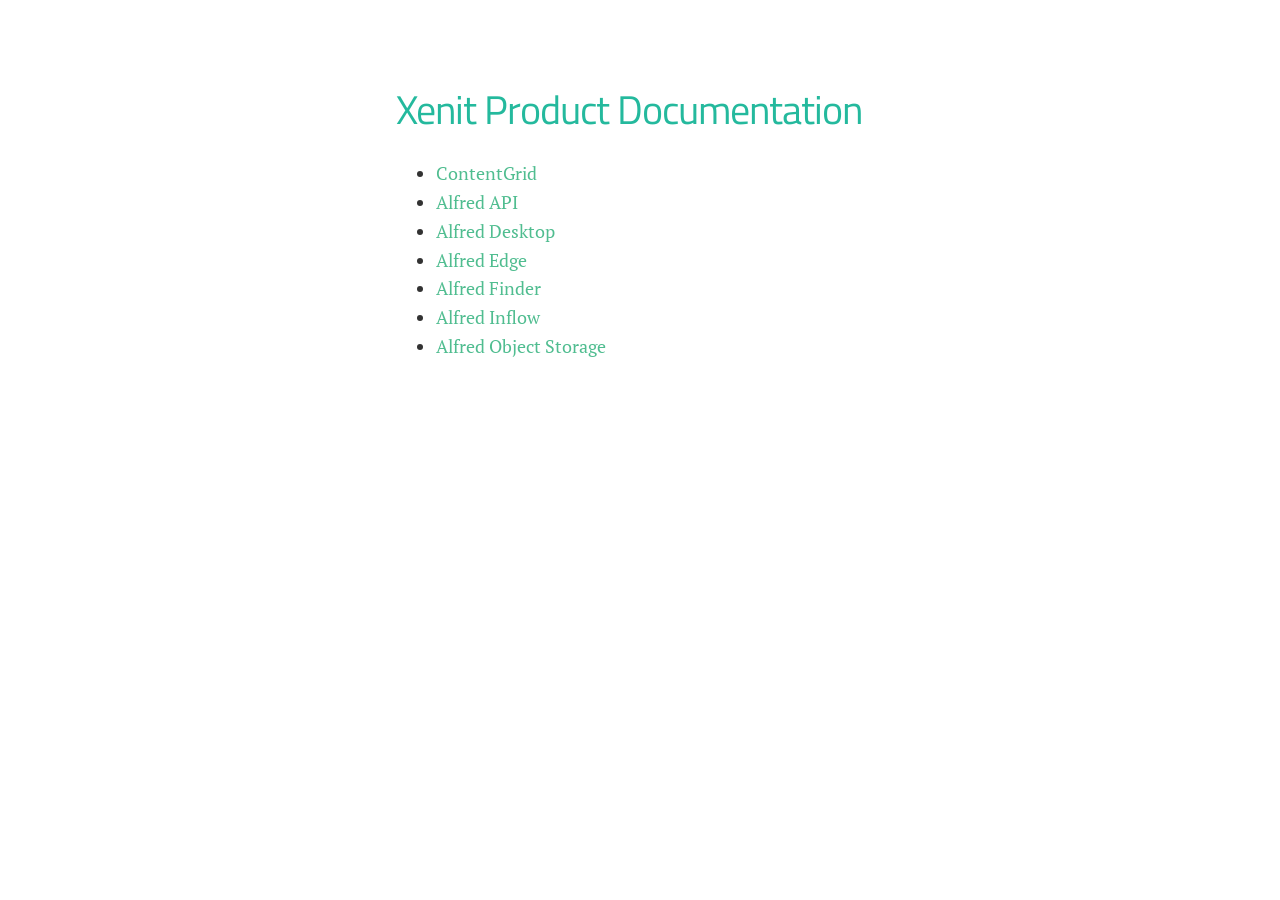
==== docs/index-static/index.html @ dded8ae1 "XENFRED-5051: Add index-static" ====
<!DOCTYPE html>
<html lang="en" class="js csstransforms3d">
<head>
    <meta charset="utf-8">
    <meta name="viewport" content="width=device-width, initial-scale=1, maximum-scale=1, user-scalable=no">
    <meta name="generator" content="Hugo 0.38.2"/>
    <meta name="description" content="">

    <title>Xenit Product Documentation 1.0 :: Xenit Documentation</title>

    <link rel="shortcut icon" href="./images/alfred-favicon.png" type="image/x-icon"/>
    <link rel="icon" href="./images/alfred-favicon.png" type="image/x-icon"/>

    <link href="./css/nucleus.css?1784187171" rel="stylesheet">
    <link href="./css/font-awesome.min.css?1784187171" rel="stylesheet">
    <link href="./css/hybrid.css?1784187171" rel="stylesheet">
    <link href="./css/featherlight.min.css?1784187171" rel="stylesheet">
    <link href="./css/perfect-scrollbar.min.css?1784187171" rel="stylesheet">
    <link href="./css/auto-complete.css?1784187171" rel="stylesheet">
    <link href="./css/theme.css?1784187171" rel="stylesheet">
    <link href="./css/hugo-theme.css?1784187171" rel="stylesheet">
    <link href="./css/fonts.css?1784187171" rel="stylesheet">
    <link href="./css/theme-api.css?1784187171" rel="stylesheet">

    <script src="./js/jquery-2.x.min.js?1784187171"></script>

    <style type="text/css">
        :root #header + #content > #left > #rlblock_left {
            display: none !important;
        }
    </style>
</head>

<body class="" data-url="/">

    <section id="body">
        <div id="overlay"></div>
        <div class="padding highlightable">

            <div id="body-inner">
                <span id="sidebar-toggle-span">
                    <a href="#" id="sidebar-toggle" data-sidebar-toggle=""><i class="fa fa-bars"></i> navigation</a>
                </span>


                <h2 id="xenit-product-documentation">Xenit Product Documentation</h2>

                <ul>
                    <li><a href="https://docs.contentgrid.com/">ContentGrid</a></li>
                    <li><a href="./alfred-api/">Alfred API</a></li>
                    <li><a href="./alfred-desktop/">Alfred Desktop</a></li>
                    <li><a href="./alfred-edge/">Alfred Edge</a></li>
                    <li><a href="./alfred-finder/">Alfred Finder</a></li>
                    <li><a href="./alfred-inflow/">Alfred Inflow</a></li>
                    <li><a href="./alfred-object-storage/">Alfred Object Storage</a></li>
                </ul>

            </div>
        </div>

        <div id="navigation">
        </div>

    </section>

    <div style="left: -1000px; overflow: scroll; position: absolute; top: -1000px; border: none; box-sizing: content-box; height: 200px; margin: 0px; padding: 0px; width: 200px;">
        <div style="border: none; box-sizing: content-box; height: 200px; margin: 0px; padding: 0px; width: 200px;"></div>
    </div>
    <script src="./js/clipboard.min.js?1784187171"></script>
    <script src="./js/perfect-scrollbar.min.js?1784187171"></script>
    <script src="./js/perfect-scrollbar.jquery.min.js?1784187171"></script>
    <script src="./js/jquery.sticky.js?1784187171"></script>
    <script src="./js/featherlight.min.js?1784187171"></script>
    <script src="./js/html5shiv-printshiv.min.js?1784187171"></script>
    <script src="./js/highlight.pack.js?1784187171"></script>
    <script>hljs.initHighlightingOnLoad();</script>
    <script src="./js/modernizr.custom.71422.js?1784187171"></script>
    <script src="./js/learn.js?1784187171"></script>
    <script src="./js/hugo-learn.js?1784187171"></script>

    <link href="./mermaid/mermaid.css?1784187171" type="text/css" rel="stylesheet"/>
    <script src="./mermaid/mermaid.js?1784187171"></script>
    <script>
        mermaid.initialize({startOnLoad: true});
    </script>

    <script async src="https://www.googletagmanager.com/gtag/js?id=UA-2894851-1"></script>
    <script>
        window.dataLayer = window.dataLayer || [];

        function gtag() {
            dataLayer.push(arguments);
        }

        gtag('js', new Date());

        gtag('config', 'UA-2894851-1');
    </script>

</body>
</html>
---- docs/index-static/css/nucleus.css ----
*, *::before, *::after {
  -webkit-box-sizing: border-box;
  -moz-box-sizing: border-box;
  box-sizing: border-box; }

@-webkit-viewport {
  width: device-width; }
@-moz-viewport {
  width: device-width; }
@-ms-viewport {
  width: device-width; }
@-o-viewport {
  width: device-width; }
@viewport {
  width: device-width; }
html {
  font-size: 100%;
  -ms-text-size-adjust: 100%;
  -webkit-text-size-adjust: 100%; }

body {
  margin: 0; }

article,
aside,
details,
figcaption,
figure,
footer,
header,
hgroup,
main,
nav,
section,
summary {
  display: block; }

audio,
canvas,
progress,
video {
  display: inline-block;
  vertical-align: baseline; }

audio:not([controls]) {
  display: none;
  height: 0; }

[hidden],
template {
  display: none; }

a {
  background: transparent;
  text-decoration: none; }

a:active,
a:hover {
  outline: 0; }

abbr[title] {
  border-bottom: 1px dotted; }

b,
strong {
  font-weight: bold; }

dfn {
  font-style: italic; }

mark {
  background: #FFFF27;
  color: #333; }

sub,
sup {
  font-size: 0.8rem;
  line-height: 0;
  position: relative;
  vertical-align: baseline; }

sup {
  top: -0.5em; }

sub {
  bottom: -0.25em; }

img {
  border: 0;
  max-width: 100%; }

svg:not(:root) {
  overflow: hidden; }

figure {
  margin: 1em 40px; }

hr {
  height: 0; }

pre {
  overflow: auto; }

button,
input,
optgroup,
select,
textarea {
  color: inherit;
  font: inherit;
  margin: 0; }

button {
  overflow: visible; }

button,
select {
  text-transform: none; }

button,
html input[type="button"],
input[type="reset"],
input[type="submit"] {
  -webkit-appearance: button;
  cursor: pointer; }

button[disabled],
html input[disabled] {
  cursor: default; }

button::-moz-focus-inner,
input::-moz-focus-inner {
  border: 0;
  padding: 0; }

input {
  line-height: normal; }

input[type="checkbox"],
input[type="radio"] {
  padding: 0; }

input[type="number"]::-webkit-inner-spin-button,
input[type="number"]::-webkit-outer-spin-button {
  height: auto; }

input[type="search"] {
  -webkit-appearance: textfield; }

input[type="search"]::-webkit-search-cancel-button,
input[type="search"]::-webkit-search-decoration {
  -webkit-appearance: none; }

legend {
  border: 0;
  padding: 0; }

textarea {
  overflow: auto; }

optgroup {
  font-weight: bold; }

table {
  border-collapse: collapse;
  border-spacing: 0;
  table-layout: fixed;
  width: 100%; }

tr, td, th {
  vertical-align: middle; }

th, td {
  padding: 0.425rem 0; }

th {
  text-align: left; }

.container {
  width: 75em;
  margin: 0 auto;
  padding: 0; }
  @media only all and (min-width: 60em) and (max-width: 74.938em) {
    .container {
      width: 60em; } }
  @media only all and (min-width: 48em) and (max-width: 59.938em) {
    .container {
      width: 48em; } }
  @media only all and (min-width: 30.063em) and (max-width: 47.938em) {
    .container {
      width: 30em; } }
  @media only all and (max-width: 30em) {
    .container {
      width: 100%; } }

.grid {
  display: -webkit-box;
  display: -moz-box;
  display: box;
  display: -webkit-flex;
  display: -moz-flex;
  display: -ms-flexbox;
  display: flex;
  -webkit-flex-flow: row;
  -moz-flex-flow: row;
  flex-flow: row;
  list-style: none;
  margin: 0;
  padding: 0; }
  @media only all and (max-width: 47.938em) {
    .grid {
      -webkit-flex-flow: row wrap;
      -moz-flex-flow: row wrap;
      flex-flow: row wrap; } }

.block {
  -webkit-box-flex: 1;
  -moz-box-flex: 1;
  box-flex: 1;
  -webkit-flex: 1;
  -moz-flex: 1;
  -ms-flex: 1;
  flex: 1;
  min-width: 0;
  min-height: 0; }
  @media only all and (max-width: 47.938em) {
    .block {
      -webkit-box-flex: 0;
      -moz-box-flex: 0;
      box-flex: 0;
      -webkit-flex: 0 100%;
      -moz-flex: 0 100%;
      -ms-flex: 0 100%;
      flex: 0 100%; } }

.content {
  margin: 0.625rem;
  padding: 0.938rem; }

@media only all and (max-width: 47.938em) {
  body [class*="size-"] {
    -webkit-box-flex: 0;
    -moz-box-flex: 0;
    box-flex: 0;
    -webkit-flex: 0 100%;
    -moz-flex: 0 100%;
    -ms-flex: 0 100%;
    flex: 0 100%; } }

.size-1-2 {
  -webkit-box-flex: 0;
  -moz-box-flex: 0;
  box-flex: 0;
  -webkit-flex: 0 50%;
  -moz-flex: 0 50%;
  -ms-flex: 0 50%;
  flex: 0 50%; }

.size-1-3 {
  -webkit-box-flex: 0;
  -moz-box-flex: 0;
  box-flex: 0;
  -webkit-flex: 0 33.33333%;
  -moz-flex: 0 33.33333%;
  -ms-flex: 0 33.33333%;
  flex: 0 33.33333%; }

.size-1-4 {
  -webkit-box-flex: 0;
  -moz-box-flex: 0;
  box-flex: 0;
  -webkit-flex: 0 25%;
  -moz-flex: 0 25%;
  -ms-flex: 0 25%;
  flex: 0 25%; }

.size-1-5 {
  -webkit-box-flex: 0;
  -moz-box-flex: 0;
  box-flex: 0;
  -webkit-flex: 0 20%;
  -moz-flex: 0 20%;
  -ms-flex: 0 20%;
  flex: 0 20%; }

.size-1-6 {
  -webkit-box-flex: 0;
  -moz-box-flex: 0;
  box-flex: 0;
  -webkit-flex: 0 16.66667%;
  -moz-flex: 0 16.66667%;
  -ms-flex: 0 16.66667%;
  flex: 0 16.66667%; }

.size-1-7 {
  -webkit-box-flex: 0;
  -moz-box-flex: 0;
  box-flex: 0;
  -webkit-flex: 0 14.28571%;
  -moz-flex: 0 14.28571%;
  -ms-flex: 0 14.28571%;
  flex: 0 14.28571%; }

.size-1-8 {
  -webkit-box-flex: 0;
  -moz-box-flex: 0;
  box-flex: 0;
  -webkit-flex: 0 12.5%;
  -moz-flex: 0 12.5%;
  -ms-flex: 0 12.5%;
  flex: 0 12.5%; }

.size-1-9 {
  -webkit-box-flex: 0;
  -moz-box-flex: 0;
  box-flex: 0;
  -webkit-flex: 0 11.11111%;
  -moz-flex: 0 11.11111%;
  -ms-flex: 0 11.11111%;
  flex: 0 11.11111%; }

.size-1-10 {
  -webkit-box-flex: 0;
  -moz-box-flex: 0;
  box-flex: 0;
  -webkit-flex: 0 10%;
  -moz-flex: 0 10%;
  -ms-flex: 0 10%;
  flex: 0 10%; }

.size-1-11 {
  -webkit-box-flex: 0;
  -moz-box-flex: 0;
  box-flex: 0;
  -webkit-flex: 0 9.09091%;
  -moz-flex: 0 9.09091%;
  -ms-flex: 0 9.09091%;
  flex: 0 9.09091%; }

.size-1-12 {
  -webkit-box-flex: 0;
  -moz-box-flex: 0;
  box-flex: 0;
  -webkit-flex: 0 8.33333%;
  -moz-flex: 0 8.33333%;
  -ms-flex: 0 8.33333%;
  flex: 0 8.33333%; }

@media only all and (min-width: 48em) and (max-width: 59.938em) {
  .size-tablet-1-2 {
    -webkit-box-flex: 0;
    -moz-box-flex: 0;
    box-flex: 0;
    -webkit-flex: 0 50%;
    -moz-flex: 0 50%;
    -ms-flex: 0 50%;
    flex: 0 50%; }

  .size-tablet-1-3 {
    -webkit-box-flex: 0;
    -moz-box-flex: 0;
    box-flex: 0;
    -webkit-flex: 0 33.33333%;
    -moz-flex: 0 33.33333%;
    -ms-flex: 0 33.33333%;
    flex: 0 33.33333%; }

  .size-tablet-1-4 {
    -webkit-box-flex: 0;
    -moz-box-flex: 0;
    box-flex: 0;
    -webkit-flex: 0 25%;
    -moz-flex: 0 25%;
    -ms-flex: 0 25%;
    flex: 0 25%; }

  .size-tablet-1-5 {
    -webkit-box-flex: 0;
    -moz-box-flex: 0;
    box-flex: 0;
    -webkit-flex: 0 20%;
    -moz-flex: 0 20%;
    -ms-flex: 0 20%;
    flex: 0 20%; }

  .size-tablet-1-6 {
    -webkit-box-flex: 0;
    -moz-box-flex: 0;
    box-flex: 0;
    -webkit-flex: 0 16.66667%;
    -moz-flex: 0 16.66667%;
    -ms-flex: 0 16.66667%;
    flex: 0 16.66667%; }

  .size-tablet-1-7 {
    -webkit-box-flex: 0;
    -moz-box-flex: 0;
    box-flex: 0;
    -webkit-flex: 0 14.28571%;
    -moz-flex: 0 14.28571%;
    -ms-flex: 0 14.28571%;
    flex: 0 14.28571%; }

  .size-tablet-1-8 {
    -webkit-box-flex: 0;
    -moz-box-flex: 0;
    box-flex: 0;
    -webkit-flex: 0 12.5%;
    -moz-flex: 0 12.5%;
    -ms-flex: 0 12.5%;
    flex: 0 12.5%; }

  .size-tablet-1-9 {
    -webkit-box-flex: 0;
    -moz-box-flex: 0;
    box-flex: 0;
    -webkit-flex: 0 11.11111%;
    -moz-flex: 0 11.11111%;
    -ms-flex: 0 11.11111%;
    flex: 0 11.11111%; }

  .size-tablet-1-10 {
    -webkit-box-flex: 0;
    -moz-box-flex: 0;
    box-flex: 0;
    -webkit-flex: 0 10%;
    -moz-flex: 0 10%;
    -ms-flex: 0 10%;
    flex: 0 10%; }

  .size-tablet-1-11 {
    -webkit-box-flex: 0;
    -moz-box-flex: 0;
    box-flex: 0;
    -webkit-flex: 0 9.09091%;
    -moz-flex: 0 9.09091%;
    -ms-flex: 0 9.09091%;
    flex: 0 9.09091%; }

  .size-tablet-1-12 {
    -webkit-box-flex: 0;
    -moz-box-flex: 0;
    box-flex: 0;
    -webkit-flex: 0 8.33333%;
    -moz-flex: 0 8.33333%;
    -ms-flex: 0 8.33333%;
    flex: 0 8.33333%; } }
@media only all and (max-width: 47.938em) {
  @supports not (flex-wrap: wrap) {
    .grid {
      display: block;
      -webkit-box-lines: inherit;
      -moz-box-lines: inherit;
      box-lines: inherit;
      -webkit-flex-wrap: inherit;
      -moz-flex-wrap: inherit;
      -ms-flex-wrap: inherit;
      flex-wrap: inherit; }

    .block {
      display: block;
      -webkit-box-flex: inherit;
      -moz-box-flex: inherit;
      box-flex: inherit;
      -webkit-flex: inherit;
      -moz-flex: inherit;
      -ms-flex: inherit;
      flex: inherit; } } }
.first-block {
  -webkit-box-ordinal-group: 0;
  -webkit-order: -1;
  -ms-flex-order: -1;
  order: -1; }

.last-block {
  -webkit-box-ordinal-group: 2;
  -webkit-order: 1;
  -ms-flex-order: 1;
  order: 1; }

.fixed-blocks {
  -webkit-flex-flow: row wrap;
  -moz-flex-flow: row wrap;
  flex-flow: row wrap; }
  .fixed-blocks .block {
    -webkit-box-flex: inherit;
    -moz-box-flex: inherit;
    box-flex: inherit;
    -webkit-flex: inherit;
    -moz-flex: inherit;
    -ms-flex: inherit;
    flex: inherit;
    width: 25%; }
    @media only all and (min-width: 60em) and (max-width: 74.938em) {
      .fixed-blocks .block {
        width: 33.33333%; } }
    @media only all and (min-width: 48em) and (max-width: 59.938em) {
      .fixed-blocks .block {
        width: 50%; } }
    @media only all and (max-width: 47.938em) {
      .fixed-blocks .block {
        width: 100%; } }

body {
  font-size: 1.05rem;
  line-height: 1.7; }

h1, h2, h3, h4, h5, h6 {
  margin: 0.85rem 0 1.7rem 0;
  text-rendering: optimizeLegibility; }

h1 {
  font-size: 3.25rem; }

h2 {
  font-size: 2.55rem; }

h3 {
  font-size: 2.15rem; }

h4 {
  font-size: 1.8rem; }

h5 {
  font-size: 1.4rem; }

h6 {
  font-size: 0.9rem; }

p {
  margin: 1.7rem 0; }

ul, ol {
  margin-top: 1.7rem;
  margin-bottom: 1.7rem; }
  ul ul, ul ol, ol ul, ol ol {
    margin-top: 0;
    margin-bottom: 0; }

blockquote {
  margin: 1.7rem 0;
  padding-left: 0.85rem; }

cite {
  display: block;
  font-size: 0.925rem; }
  cite:before {
    content: "\2014 \0020"; }

pre {
  margin: 1.7rem 0;
  padding: 0.938rem; }

code {
  vertical-align: bottom; }

small {
  font-size: 0.925rem; }

hr {
  border-left: none;
  border-right: none;
  border-top: none;
  margin: 1.7rem 0; }

fieldset {
  border: 0;
  padding: 0.938rem;
  margin: 0 0 1.7rem 0; }

input,
label,
select {
  display: block; }

label {
  margin-bottom: 0.425rem; }
  label.required:after {
    content: "*"; }
  label abbr {
    display: none; }

textarea, input[type="email"], input[type="number"], input[type="password"], input[type="search"], input[type="tel"], input[type="text"], input[type="url"], input[type="color"], input[type="date"], input[type="datetime"], input[type="datetime-local"], input[type="month"], input[type="time"], input[type="week"], select[multiple=multiple] {
  -webkit-transition: border-color;
  -moz-transition: border-color;
  transition: border-color;
  border-radius: 0.1875rem;
  margin-bottom: 0.85rem;
  padding: 0.425rem 0.425rem;
  width: 100%; }
  textarea:focus, input[type="email"]:focus, input[type="number"]:focus, input[type="password"]:focus, input[type="search"]:focus, input[type="tel"]:focus, input[type="text"]:focus, input[type="url"]:focus, input[type="color"]:focus, input[type="date"]:focus, input[type="datetime"]:focus, input[type="datetime-local"]:focus, input[type="month"]:focus, input[type="time"]:focus, input[type="week"]:focus, select[multiple=multiple]:focus {
    outline: none; }

textarea {
  resize: vertical; }

input[type="checkbox"], input[type="radio"] {
  display: inline;
  margin-right: 0.425rem; }

input[type="file"] {
  width: 100%; }

select {
  width: auto;
  max-width: 100%;
  margin-bottom: 1.7rem; }

button,
input[type="submit"] {
  cursor: pointer;
  user-select: none;
  vertical-align: middle;
  white-space: nowrap;
  border: inherit; }

/*# sourceMappingURL=nucleus.css.map */
---- docs/index-static/css/hybrid.css ----
/*

vim-hybrid theme by w0ng (https://github.com/w0ng/vim-hybrid)

*/

/*background color*/
.hljs {
  display: block;
  overflow-x: auto;
  padding: 0.5em;
  background: #1d1f21;
}

/*selection color*/
.hljs::selection,
.hljs span::selection {
  background: #373b41;
}

.hljs::-moz-selection,
.hljs span::-moz-selection {
  background: #373b41;
}

/*foreground color*/
.hljs {
  color: #c5c8c6;
}

/*color: fg_yellow*/
.hljs-title,
.hljs-name {
  color: #f0c674;
}

/*color: fg_comment*/
.hljs-comment,
.hljs-meta,
.hljs-meta .hljs-keyword {
  color: #707880;
}

/*color: fg_red*/
.hljs-number,
.hljs-symbol,
.hljs-literal,
.hljs-deletion,
.hljs-link {
 color: #cc6666
}

/*color: fg_green*/
.hljs-string,
.hljs-doctag,
.hljs-addition,
.hljs-regexp,
.hljs-selector-attr,
.hljs-selector-pseudo {
  color: #b5bd68;
}

/*color: fg_purple*/
.hljs-attribute,
.hljs-code,
.hljs-selector-id {
 color: #b294bb;
}

/*color: fg_blue*/
.hljs-keyword,
.hljs-selector-tag,
.hljs-bullet,
.hljs-tag {
 color: #81a2be;
}

/*color: fg_aqua*/
.hljs-subst,
.hljs-variable,
.hljs-template-tag,
.hljs-template-variable {
  color: #8abeb7;
}

/*color: fg_orange*/
.hljs-type,
.hljs-built_in,
.hljs-builtin-name,
.hljs-quote,
.hljs-section,
.hljs-selector-class {
  color: #de935f;
}

.hljs-emphasis {
  font-style: italic;
}

.hljs-strong {
  font-weight: bold;
}
---- docs/index-static/css/featherlight.min.css ----
/**
 * Featherlight - ultra slim jQuery lightbox
 * Version 1.2.3 - http://noelboss.github.io/featherlight/
 *
 * Copyright 2015, Noël Raoul Bossart (http://www.noelboss.com)
 * MIT Licensed.
**/
@media all{.featherlight{display:none;position:fixed;top:0;right:0;bottom:0;left:0;z-index:2147483647;text-align:center;white-space:nowrap;cursor:pointer;background:#333;background:rgba(0,0,0,0)}.featherlight:last-of-type{background:rgba(0,0,0,.8)}.featherlight:before{content:'';display:inline-block;height:100%;vertical-align:middle;margin-right:-.25em}.featherlight .featherlight-content{position:relative;text-align:left;vertical-align:middle;display:inline-block;overflow:auto;padding:25px 25px 0;border-bottom:25px solid transparent;min-width:30%;margin-left:5%;margin-right:5%;max-height:95%;background:#fff;cursor:auto;white-space:normal}.featherlight .featherlight-inner{display:block}.featherlight .featherlight-close-icon{position:absolute;z-index:9999;top:0;right:0;line-height:25px;width:25px;cursor:pointer;text-align:center;font:Arial,sans-serif;background:#fff;background:rgba(255,255,255,.3);color:#000}.featherlight .featherlight-image{width:100%}.featherlight-iframe .featherlight-content{border-bottom:0;padding:0}.featherlight iframe{border:0}}@media only screen and (max-width:1024px){.featherlight .featherlight-content{margin-left:10px;margin-right:10px;max-height:98%;padding:10px 10px 0;border-bottom:10px solid transparent}}
---- docs/index-static/css/auto-complete.css ----
.autocomplete-suggestions {
    text-align: left;
    cursor: default;
    border: 1px solid #ccc;
    border-top: 0;
    background: #fff;
    box-shadow: -1px 1px 3px rgba(0,0,0,.1);

    /* core styles should not be changed */
    position: absolute;
    display: none;
    z-index: 9999;
    max-height: 254px;
    overflow: hidden;
    overflow-y: auto;
    box-sizing: border-box;
    
}
.autocomplete-suggestion {
    position: relative;
    cursor: pointer;
    padding: 7px;
    line-height: 23px;
    white-space: nowrap;
    overflow: hidden;
    text-overflow: ellipsis;
    color: #333;
}

.autocomplete-suggestion b {
    font-weight: normal;
    color: #1f8dd6;
}

.autocomplete-suggestion.selected {
    background: #333;
    color: #fff;
}

.autocomplete-suggestion:hover {
    background: #444;
    color: #fff;
}

.autocomplete-suggestion > .context {
    font-size: 12px;
}
---- docs/index-static/css/theme.css ----
@charset "UTF-8";
#top-github-link, #body #breadcrumbs {
    position: relative;
    top: 50%;
    -webkit-transform: translateY(-50%);
    -moz-transform: translateY(-50%);
    -o-transform: translateY(-50%);
    -ms-transform: translateY(-50%);
    transform: translateY(-50%);
}
.button, .button-secondary {
    display: inline-block;
    padding: 7px 12px;
}
.button:active, .button-secondary:active {
    margin: 2px 0 -2px 0;
}
@font-face {
    font-family: 'Novacento Sans Wide';
    src: url("../fonts/Novecentosanswide-UltraLight-webfont.eot");
    src: url("../fonts/Novecentosanswide-UltraLight-webfont.eot?#iefix") format("embedded-opentype"), url("../fonts/Novecentosanswide-UltraLight-webfont.woff2") format("woff2"), url("../fonts/Novecentosanswide-UltraLight-webfont.woff") format("woff"), url("../fonts/Novecentosanswide-UltraLight-webfont.ttf") format("truetype"), url("../fonts/Novecentosanswide-UltraLight-webfont.svg#novecento_sans_wideultralight") format("svg");
    font-style: normal;
    font-weight: 200;
}
@font-face {
    font-family: 'Work Sans';
    font-style: normal;
    font-weight: 300;
    src: url("../fonts/Work_Sans_300.eot?#iefix") format("embedded-opentype"), url("../fonts/Work_Sans_300.woff") format("woff"), url("../fonts/Work_Sans_300.woff2") format("woff2"), url("../fonts/Work_Sans_300.svg#WorkSans") format("svg"), url("../fonts/Work_Sans_300.ttf") format("truetype");
}
@font-face {
    font-family: 'Work Sans';
    font-style: normal;
    font-weight: 500;
    src: url("../fonts/Work_Sans_500.eot?#iefix") format("embedded-opentype"), url("../fonts/Work_Sans_500.woff") format("woff"), url("../fonts/Work_Sans_500.woff2") format("woff2"), url("../fonts/Work_Sans_500.svg#WorkSans") format("svg"), url("../fonts/Work_Sans_500.ttf") format("truetype");
}
body {
    background: #fff;
    color: #777;
}
body #chapter h1 {
    font-size: 3.5rem;
}
@media only all and (min-width: 48em) and (max-width: 59.938em) {
    body #chapter h1 {
        font-size: 3rem;
    }
}
@media only all and (max-width: 47.938em) {
    body #chapter h1 {
        font-size: 2rem;
    }
}
a {
    color: #00bdf3;
}
a:hover {
    color: #0082a7;
}
pre {
    position: relative;
    color: #ffffff;
}
.bg {
    background: #fff;
    border: 1px solid #eaeaea;
}
b, strong, label, th {
    font-weight: 600;
}
.default-animation, #header #logo-svg, #header #logo-svg path, #sidebar, #sidebar ul, #body, #body .padding, #body .nav {
    -webkit-transition: all 0.5s ease;
    -moz-transition: all 0.5s ease;
    transition: all 0.5s ease;
}
#grav-logo {
    max-width: 60%;
}
#grav-logo path {
    fill: #fff !important;
}
#sidebar {
    font-weight: 300 !important;
}
fieldset {
    border: 1px solid #ddd;
}
textarea, input[type="email"], input[type="number"], input[type="password"], input[type="search"], input[type="tel"], input[type="text"], input[type="url"], input[type="color"], input[type="date"], input[type="datetime"], input[type="datetime-local"], input[type="month"], input[type="time"], input[type="week"], select[multiple=multiple] {
    background-color: white;
    border: 1px solid #ddd;
    box-shadow: inset 0 1px 3px rgba(0, 0, 0, 0.06);
}
textarea:hover, input[type="email"]:hover, input[type="number"]:hover, input[type="password"]:hover, input[type="search"]:hover, input[type="tel"]:hover, input[type="text"]:hover, input[type="url"]:hover, input[type="color"]:hover, input[type="date"]:hover, input[type="datetime"]:hover, input[type="datetime-local"]:hover, input[type="month"]:hover, input[type="time"]:hover, input[type="week"]:hover, select[multiple=multiple]:hover {
    border-color: #c4c4c4;
}
textarea:focus, input[type="email"]:focus, input[type="number"]:focus, input[type="password"]:focus, input[type="search"]:focus, input[type="tel"]:focus, input[type="text"]:focus, input[type="url"]:focus, input[type="color"]:focus, input[type="date"]:focus, input[type="datetime"]:focus, input[type="datetime-local"]:focus, input[type="month"]:focus, input[type="time"]:focus, input[type="week"]:focus, select[multiple=multiple]:focus {
    border-color: #00bdf3;
    box-shadow: inset 0 1px 3px rgba(0,0,0,.06),0 0 5px rgba(0,169,218,.7)
}
#header-wrapper {
    background: #8451a1;
    color: #fff;
    text-align: center;
    border-bottom: 4px solid #9c6fb6;
    padding: 1rem;
}
#header a {
    display: inline-block;
}
#header #logo-svg {
    width: 8rem;
    height: 2rem;
}
#header #logo-svg path {
    fill: #fff;
}
.searchbox {
    margin-top: 1rem;
    position: relative;
    border: 1px solid #915eae;
    background: #764890;
    border-radius: 4px;
}
.searchbox label {
    color: rgba(255, 255, 255, 0.8);
    position: absolute;
    left: 10px;
    top: 3px;
}
.searchbox span {
    color: rgba(255, 255, 255, 0.6);
    position: absolute;
    right: 10px;
    top: 3px;
    cursor: pointer;
}
.searchbox span:hover {
    color: rgba(255, 255, 255, 0.9);
}
.searchbox input {
    display: inline-block;
    color: #fff;
    width: 100%;
    height: 30px;
    background: transparent;
    border: 0;
    padding: 0 25px 0 30px;
    margin: 0;
    font-weight: 300;
}
.searchbox input::-webkit-input-placeholder {
    color: rgba(255, 255, 255, 0.6);
}
.searchbox input::-moz-placeholder {
    color: rgba(255, 255, 255, 0.6);
}
.searchbox input:-moz-placeholder {
    color: rgba(255, 255, 255, 0.6);
}
.searchbox input:-ms-input-placeholder {
    color: rgba(255, 255, 255, 0.6);
}
#sidebar-toggle-span {
    display: none;
}
@media only all and (max-width: 47.938em) {
    #sidebar-toggle-span {
        display: inline;
    }
}
#sidebar {
    background-color: #322A38;
    position: fixed;
    top: 0;
    width: 300px;
    bottom: 0;
    left: 0;
    font-weight: 400;
    font-size: 15px;
}
#sidebar a {
    color: #ccc;
}
#sidebar a:hover {
    color: #e6e6e6;
}
#sidebar a.subtitle {
    color: rgba(204, 204, 204, 0.6);
}
#sidebar hr {
    border-bottom: 1px solid #2a232f;
}
#sidebar a.padding {
    padding: 0 1rem;
}
#sidebar h5 {
    margin: 2rem 0 0;
    position: relative;
    line-height: 2;
}
#sidebar h5 a {
    display: block;
    margin-left: 0;
    margin-right: 0;
    padding-left: 1rem;
    padding-right: 1rem;
}
#sidebar h5 i {
    color: rgba(204, 204, 204, 0.6);
    position: absolute;
    right: 0.6rem;
    top: 0.7rem;
    font-size: 80%;
}
#sidebar h5.parent a {
    background: #201b24;
    color: #d9d9d9 !important;
}
#sidebar h5.active a {
    background: #fff;
    color: #777 !important;
}
#sidebar h5.active i {
    color: #777 !important;
}
#sidebar h5 + ul.topics {
    display: none;
    margin-top: 0;
}
#sidebar h5.parent + ul.topics, #sidebar h5.active + ul.topics {
    display: block;
}
#sidebar ul {
    list-style: none;
    padding: 0;
    margin: 0;
}
#sidebar ul.searched a {
    color: #999999;
}
#sidebar ul.searched .search-match a {
    color: #e6e6e6;
}
#sidebar ul.searched .search-match a:hover {
    color: white;
}
#sidebar ul.topics {
    margin: 0 1rem;
}
#sidebar ul.topics.searched ul {
    display: block;
}
#sidebar ul.topics ul {
    display: none;
    padding-bottom: 1rem;
}
#sidebar ul.topics ul ul {
    padding-bottom: 0;
}
#sidebar ul.topics li.parent ul, #sidebar ul.topics > li.active ul {
    display: block;
}
#sidebar ul.topics > li > a {
    line-height: 2rem;
    font-size: 1.1rem;
}
#sidebar ul.topics > li > a b {
    opacity: 0.5;
    font-weight: normal;
}
#sidebar ul.topics > li > a .fa {
    margin-top: 9px;
}
#sidebar ul.topics > li.parent, #sidebar ul.topics > li.active {
    background: #251f29;
    margin-left: -1rem;
    margin-right: -1rem;
    padding-left: 1rem;
    padding-right: 1rem;
}
#sidebar ul li.active > a {
    background: #fff;
    color: #777 !important;
    margin-left: -1rem;
    margin-right: -1rem;
    padding-left: 1rem;
    padding-right: 1rem;
}
#sidebar ul li {
    padding: 0;
}
#sidebar ul li.visited + span {
    margin-right: 16px;
}
#sidebar ul li a {
    display: block;
    padding: 2px 0;
}
#sidebar ul li a span {
    text-overflow: ellipsis;
    overflow: hidden;
    white-space: nowrap;
    display: block;
}
#sidebar ul li > a {
    padding: 4px 0;
}
#sidebar ul li.visited > a .read-icon {
    color: #9c6fb6;
    display: inline;
}
#sidebar ul li li {
    padding-left: 1rem;
    text-indent: 0.2rem;
}
#main {
    background: #f7f7f7;
    margin: 0 0 1.563rem 0;
}
#body {
    position: relative;
    margin-left: 300px;
    min-height: 100%;
}
#body img, #body .video-container {
    margin: 3rem auto;
    display: block;
    text-align: center;
}
#body img.border, #body .video-container.border {
    border: 2px solid #e6e6e6 !important;
    padding: 2px;
}
#body img.shadow, #body .video-container.shadow {
    box-shadow: 0 10px 30px rgba(0, 0, 0, 0.1);
}
#body img.inline {
    display: inline !important;
    margin: 0 !important;
    vertical-align: bottom;
}
#body .bordered {
    border: 1px solid #ccc;
}
#body .padding {
    padding: 3rem 6rem;
}
@media only all and (max-width: 59.938em) {
    #body .padding {
        position: static;
        padding: 15px 3rem;
    }
}
@media only all and (max-width: 47.938em) {
    #body .padding {
        padding: 5px 1rem;
    }
}
#body h1 + hr {
    margin-top: -1.7rem;
    margin-bottom: 3rem;
}
@media only all and (max-width: 59.938em) {
    #body #navigation {
        position: static;
        margin-right: 0 !important;
        width: 100%;
        display: table;
    }
}
#body .nav {
    position: fixed;
    top: 0;
    bottom: 0;
    width: 4rem;
    font-size: 50px;
    height: 100%;
    cursor: pointer;
    display: table;
    text-align: center;
}
#body .nav > i {
    display: table-cell;
    vertical-align: middle;
    text-align: center;
}
@media only all and (max-width: 59.938em) {
    #body .nav {
        display: table-cell;
        position: static;
        top: auto;
        width: 50%;
        text-align: center;
        height: 100px;
        line-height: 100px;
        padding-top: 0;
    }
    #body .nav > i {
        display: inline-block;
    }
}
#body .nav:hover {
    background: #F6F6F6;
}
#body .nav.nav-pref {
    left: 0;
}
#body .nav.nav-next {
    right: 0;
}
#body-inner {
    margin-bottom: 5rem;
}
#chapter {
    display: flex;
    align-items: center;
    justify-content: center;
    height: 100%;
    padding: 2rem 0;
}
#chapter #body-inner {
    padding-bottom: 3rem;
    max-width: 80%;
}
#chapter h3 {
    font-family: "Work Sans", "Helvetica", "Tahoma", "Geneva", "Arial", sans-serif;
    font-weight: 300;
    text-align: center;
}
#chapter h1 {
    font-size: 5rem;
    border-bottom: 4px solid #F0F2F4;
}
#chapter p {
    text-align: center;
    font-size: 1.2rem;
}
#footer {
    padding: 3rem 1rem;
    color: #b3b3b3;
    font-size: 13px;
}
#footer p {
    margin: 0;
}
body {
    font-family: "Work Sans", "Helvetica", "Tahoma", "Geneva", "Arial", sans-serif;
    font-weight: 300;
    line-height: 1.6;
    font-size: 18px !important;
}
h2, h3, h4, h5, h6 {
    font-family: "Work Sans", "Helvetica", "Tahoma", "Geneva", "Arial", sans-serif;
    text-rendering: optimizeLegibility;
    color: #5e5e5e;
    font-weight: 400;
    letter-spacing: -1px;
}
h1 {
    font-family: "Novacento Sans Wide", "Helvetica", "Tahoma", "Geneva", "Arial", sans-serif;
    text-align: center;
    text-transform: uppercase;
    color: #222;
    font-weight: 200;
}
blockquote {
    border-left: 10px solid #F0F2F4;
}
blockquote p {
    font-size: 1.1rem;
    color: #999;
}
blockquote cite {
    display: block;
    text-align: right;
    color: #666;
    font-size: 1.2rem;
}
div.notices {
    margin: 2rem 0;
    position: relative;
}
div.notices p {
    padding: 15px;
    display: block;
    font-size: 1rem;
    margin-top: 0rem;
    margin-bottom: 0rem;
    color: #666;
}
div.notices p:first-child:before {
    position: absolute;
    top: 2px;
    color: #fff;
    font-family: FontAwesome;
    content: '';
    left: 10px;
}
div.notices p:first-child:after {
    position: absolute;
    top: 2px;
    color: #fff;
    left: 2rem;
}
div.notices.info p {
    border-top: 30px solid #F0B37E;
    background: #FFF2DB;
}
div.notices.info p:first-child:after {
    content: 'Info';
}
div.notices.warning p {
    border-top: 30px solid rgba(217, 83, 79, 0.8);
    background: #FAE2E2;
}
div.notices.warning p:first-child:after {
    content: 'Warning';
}
div.notices.note p {
    border-top: 30px solid #6AB0DE;
    background: #E7F2FA;
}
div.notices.note p:first-child:after {
    content: 'Note';
}
div.notices.tip p {
    border-top: 30px solid rgba(92, 184, 92, 0.8);
    background: #E6F9E6;
}
div.notices.tip p:first-child:after {
    content: 'Tip';
}

/* attachments shortcode */

section.attachments {
    margin: 2rem 0;
    position: relative;
}

section.attachments label {
    font-weight: 400;
    padding-left: 0.5em;
    padding-top: 0.2em;
    padding-bottom: 0.2em;
    margin: 0;
}

section.attachments .attachments-files {
    padding: 15px;
    display: block;
    font-size: 1rem;
    margin-top: 0rem;
    margin-bottom: 0rem;
    color: #666;
}

section.attachments.orange label {
    color: #fff;
    background: #F0B37E;
}

section.attachments.orange .attachments-files {
    background: #FFF2DB;
}

section.attachments.green label {
    color: #fff;
    background: rgba(92, 184, 92, 0.8);
}

section.attachments.green .attachments-files {
    background: #E6F9E6;
}

section.attachments.blue label {
    color: #fff;
    background: #6AB0DE;
}

section.attachments.blue .attachments-files {
    background: #E7F2FA;
}

section.attachments.grey label {
    color: #fff;
    background: #505d65;
}

section.attachments.grey .attachments-files {
    background: #f4f4f4;
}

/* Children shortcode */

/* Children shortcode */
.children p {
    font-size: small;
    margin-top: 0px;
    padding-top: 0px;
    margin-bottom:  0px;
    padding-bottom: 0px;
}
.children-li p {
    font-size: small;
    font-style: italic;

}
.children-h2 p, .children-h3 p {
    font-size: small;
    margin-top: 0px;
    padding-top: 0px;
    margin-bottom:  0px;
    padding-bottom: 0px;
}
.children h3,.children h2 {
    margin-bottom: 0px;
    margin-top: 5px;
}

code, kbd, pre, samp {
    font-family: "Consolas", menlo, monospace;
    font-size: 92%;
}
code {
    border-radius: 2px;
    white-space: nowrap;
    color: #5e5e5e;
    background: #FFF7DD;
    border: 1px solid #fbf0cb;
    padding: 0px 2px;
}
code + .copy-to-clipboard {
    margin-left: -1px;
    border-left: 0 !important;
    font-size: inherit !important;
    vertical-align: middle;
    height: 21px;
    top: 0;
}
pre {
    padding: 1rem;
    margin: 2rem 0;
    background: #1d1f21;
    border: 0;
    border-radius: 2px;
    line-height: 1.15;
}
pre code {
    color: whitesmoke;
    background: inherit;
    white-space: inherit;
    border: 0;
    padding: 0;
    margin: 0;
    font-size: 15px;
}
hr {
    border-bottom: 4px solid #F0F2F4;
}
.page-title {
    margin-top: -25px;
    padding: 25px;
    float: left;
    clear: both;
    background: #9c6fb6;
    color: #fff;
}
#body a.anchor-link {
    color: #ccc;
}
#body a.anchor-link:hover {
    color: #9c6fb6;
}
#body-inner .tabs-wrapper.ui-theme-badges {
    background: #1d1f21;
}
#body-inner .tabs-wrapper.ui-theme-badges .tabs-nav li {
    font-size: 0.9rem;
    text-transform: uppercase;
}
#body-inner .tabs-wrapper.ui-theme-badges .tabs-nav li a {
    background: #35393c;
}
#body-inner .tabs-wrapper.ui-theme-badges .tabs-nav li.current a {
    background: #4d5257;
}
#body-inner pre {
    white-space: pre-wrap;
}
.tabs-wrapper pre {
    margin: 1rem 0;
    border: 0;
    padding: 0;
    background: inherit;
}
table {
    border: 1px solid #eaeaea;
    table-layout: auto;
}
th {
    background: #f7f7f7;
    padding: 0.5rem;
}
td {
    padding: 0.5rem;
    border: 1px solid #eaeaea;
}
.button {
    background: #9c6fb6;
    color: #fff;
    box-shadow: 0 3px 0 #00a5d4;
}
.button:hover {
    background: #00a5d4;
    box-shadow: 0 3px 0 #008db6;
    color: #fff;
}
.button:active {
    box-shadow: 0 1px 0 #008db6;
}
.button-secondary {
    background: #F8B450;
    color: #fff;
    box-shadow: 0 3px 0 #f7a733;
}
.button-secondary:hover {
    background: #f7a733;
    box-shadow: 0 3px 0 #f69b15;
    color: #fff;
}
.button-secondary:active {
    box-shadow: 0 1px 0 #f69b15;
}
.bullets {
    margin: 1.7rem 0;
    margin-left: -0.85rem;
    margin-right: -0.85rem;
    overflow: auto;
}
.bullet {
    float: left;
    padding: 0 0.85rem;
}
.two-column-bullet {
    width: 50%;
}
@media only all and (max-width: 47.938em) {
    .two-column-bullet {
        width: 100%;
    }
}
.three-column-bullet {
    width: 33.33333%;
}
@media only all and (max-width: 47.938em) {
    .three-column-bullet {
        width: 100%;
    }
}
.four-column-bullet {
    width: 25%;
}
@media only all and (max-width: 47.938em) {
    .four-column-bullet {
        width: 100%;
    }
}
.bullet-icon {
    float: left;
    background: #9c6fb6;
    padding: 0.875rem;
    width: 3.5rem;
    height: 3.5rem;
    border-radius: 50%;
    color: #fff;
    font-size: 1.75rem;
    text-align: center;
}
.bullet-icon-1 {
    background: #9c6fb6;
}
.bullet-icon-2 {
    background: #00f3d8;
}
.bullet-icon-3 {
    background: #e6f300;
}
.bullet-content {
    margin-left: 4.55rem;
}
.tooltipped {
    position: relative;
}
.tooltipped:after {
    position: absolute;
    z-index: 1000000;
    display: none;
    padding: 5px 8px;
    font: normal normal 11px/1.5 "Work Sans", "Helvetica", "Tahoma", "Geneva", "Arial", sans-serif;
    color: #fff;
    text-align: center;
    text-decoration: none;
    text-shadow: none;
    text-transform: none;
    letter-spacing: normal;
    word-wrap: break-word;
    white-space: pre;
    pointer-events: none;
    content: attr(aria-label);
    background: rgba(0, 0, 0, 0.8);
    border-radius: 3px;
    -webkit-font-smoothing: subpixel-antialiased;
}
.tooltipped:before {
    position: absolute;
    z-index: 1000001;
    display: none;
    width: 0;
    height: 0;
    color: rgba(0, 0, 0, 0.8);
    pointer-events: none;
    content: "";
    border: 5px solid transparent;
}
.tooltipped:hover:before, .tooltipped:hover:after, .tooltipped:active:before, .tooltipped:active:after, .tooltipped:focus:before, .tooltipped:focus:after {
    display: inline-block;
    text-decoration: none;
}
.tooltipped-s:after, .tooltipped-se:after, .tooltipped-sw:after {
    top: 100%;
    right: 50%;
    margin-top: 5px;
}
.tooltipped-s:before, .tooltipped-se:before, .tooltipped-sw:before {
    top: auto;
    right: 50%;
    bottom: -5px;
    margin-right: -5px;
    border-bottom-color: rgba(0, 0, 0, 0.8);
}
.tooltipped-se:after {
    right: auto;
    left: 50%;
    margin-left: -15px;
}
.tooltipped-sw:after {
    margin-right: -15px;
}
.tooltipped-n:after, .tooltipped-ne:after, .tooltipped-nw:after {
    right: 50%;
    bottom: 100%;
    margin-bottom: 5px;
}
.tooltipped-n:before, .tooltipped-ne:before, .tooltipped-nw:before {
    top: -5px;
    right: 50%;
    bottom: auto;
    margin-right: -5px;
    border-top-color: rgba(0, 0, 0, 0.8);
}
.tooltipped-ne:after {
    right: auto;
    left: 50%;
    margin-left: -15px;
}
.tooltipped-nw:after {
    margin-right: -15px;
}
.tooltipped-s:after, .tooltipped-n:after {
    transform: translateX(50%);
}
.tooltipped-w:after {
    right: 100%;
    bottom: 50%;
    margin-right: 5px;
    transform: translateY(50%);
}
.tooltipped-w:before {
    top: 50%;
    bottom: 50%;
    left: -5px;
    margin-top: -5px;
    border-left-color: rgba(0, 0, 0, 0.8);
}
.tooltipped-e:after {
    bottom: 50%;
    left: 100%;
    margin-left: 5px;
    transform: translateY(50%);
}
.tooltipped-e:before {
    top: 50%;
    right: -5px;
    bottom: 50%;
    margin-top: -5px;
    border-right-color: rgba(0, 0, 0, 0.8);
}
.highlightable {
    padding: 1rem 0 1rem;
    overflow: auto;
    position: relative;
}
.hljs::selection, .hljs span::selection {
    background: #b7b7b7;
}
.lightbox-active #body {
    overflow: visible;
}
.lightbox-active #body .padding {
    overflow: visible;
}
#github-contrib i {
    vertical-align: middle;
}
.featherlight img {
    margin: 0 !important;
}
.lifecycle #body-inner ul {
    list-style: none;
    margin: 0;
    padding: 2rem 0 0;
    position: relative;
}
.lifecycle #body-inner ol {
    margin: 1rem 0 1rem 0;
    padding: 2rem;
    position: relative;
}
.lifecycle #body-inner ol li {
    margin-left: 1rem;
}
.lifecycle #body-inner ol strong, .lifecycle #body-inner ol label, .lifecycle #body-inner ol th {
    text-decoration: underline;
}
.lifecycle #body-inner ol ol {
    margin-left: -1rem;
}
.lifecycle #body-inner h3[class*='level'] {
    font-size: 20px;
    position: absolute;
    margin: 0;
    padding: 4px 10px;
    right: 0;
    z-index: 1000;
    color: #fff;
    background: #1ABC9C;
}
.lifecycle #body-inner ol h3 {
    margin-top: 1rem !important;
    right: 2rem !important;
}
.lifecycle #body-inner .level-1 + ol {
    background: #f6fefc;
    border: 4px solid #1ABC9C;
    color: #16A085;
}
.lifecycle #body-inner .level-1 + ol h3 {
    background: #2ECC71;
}
.lifecycle #body-inner .level-2 + ol {
    background: #f7fdf9;
    border: 4px solid #2ECC71;
    color: #27AE60;
}
.lifecycle #body-inner .level-2 + ol h3 {
    background: #3498DB;
}
.lifecycle #body-inner .level-3 + ol {
    background: #f3f9fd;
    border: 4px solid #3498DB;
    color: #2980B9;
}
.lifecycle #body-inner .level-3 + ol h3 {
    background: #34495E;
}
.lifecycle #body-inner .level-4 + ol {
    background: #e4eaf0;
    border: 4px solid #34495E;
    color: #2C3E50;
}
.lifecycle #body-inner .level-4 + ol h3 {
    background: #34495E;
}
#top-bar {
    background: #F6F6F6;
    border-radius: 2px;
    padding: 0 1rem;
    height: 0;
    min-height: 3rem;
}
#top-github-link {
    position: relative;
    z-index: 1;
    float: right;
    display: block;
}
#body #breadcrumbs {
    height: auto;
    margin-bottom: 0;
    padding-left: 0;
    line-height: 1.4;
    overflow: hidden;
    white-space: nowrap;
    text-overflow: ellipsis;
    width: 70%;
    display: inline-block;
    float: left;
}
#body #breadcrumbs span {
    padding: 0 0.1rem;
}
@media only all and (max-width: 59.938em) {
    #sidebar {
        width: 230px;
    }
    #body {
        margin-left: 230px;
    }
}
@media only all and (max-width: 47.938em) {
    #sidebar {
        width: 230px;
        left: -230px;
    }
    #body {
        margin-left: 0;
        width: 100%;
    }
    .sidebar-hidden {
        overflow: hidden;
    }
    .sidebar-hidden #sidebar {
        left: 0;
    }
    .sidebar-hidden #body {
        margin-left: 230px;
        overflow: hidden;
    }
    .sidebar-hidden #overlay {
        position: absolute;
        left: 0;
        right: 0;
        top: 0;
        bottom: 0;
        z-index: 10;
        background: rgba(255, 255, 255, 0.5);
        cursor: pointer;
    }
}
.copy-to-clipboard {
    background-image: url(../images/clippy.svg);
    background-position: 50% 50%;
    background-size: 16px 16px;
    background-repeat: no-repeat;
    width: 27px;
    height: 1.45rem;
    top: -1px;
    display: inline-block;
    vertical-align: middle;
    position: relative;
    color: #5e5e5e;
    background-color: #FFF7DD;
    margin-left: -.2rem;
    cursor: pointer;
    border-radius: 0 2px 2px 0;
    margin-bottom: 1px;
}
.copy-to-clipboard:hover {
    background-color: #E8E2CD;
}
pre .copy-to-clipboard {
    position: absolute;
    right: 4px;
    top: 4px;
    background-color: #4d5257;
    color: #ccc;
    border-radius: 2px;
}
pre .copy-to-clipboard:hover {
    background-color: #656c72;
    color: #fff;
}
.parent-element {
    -webkit-transform-style: preserve-3d;
    -moz-transform-style: preserve-3d;
    transform-style: preserve-3d;
}

#sidebar ul.topics > li > a .read-icon {
    margin-top: 9px;
}

#sidebar ul {
    list-style: none;
    padding: 0;
    margin: 0;
}

#sidebar #shortcuts li {
    padding: 2px 0;
    list-style: none;
}

#sidebar ul li .read-icon {
    display: none;
    float: right;
    font-size: 13px;
    min-width: 16px;
    margin: 4px 0 0 0;
    text-align: right;
}
#sidebar ul li.visited > a .read-icon {
    color: #00bdf3;
    display: inline;
}

#sidebar #shortcuts h3 {
    font-family: "Novacento Sans Wide", "Helvetica", "Tahoma", "Geneva", "Arial", sans-serif;
    color: white ;
    margin-top:1rem;
    padding-left: 1rem;
}

#searchResults {
    text-align: left;
}

/*# sourceMappingURL=theme.css.map */
---- docs/index-static/css/hugo-theme.css ----
/* Insert here special css for hugo theme, on top of any other imported css */


/* Table of contents */

.progress ul {
  list-style: none;
  margin: 0;
  padding: 0 5px;
}

#TableOfContents {
    font-size: 13px !important;
    max-height: 85vh;
    overflow: auto;
    padding: 15px !important;
}


#TableOfContents > ul > li > ul > li > ul li {
  margin-right: 8px;
}

#TableOfContents > ul > li > a   {
  font-weight: bold; padding: 0 18px; margin: 0 2px;
}

#TableOfContents > ul > li > ul > li > a {
  font-weight: bold;
}

#TableOfContents > ul > li > ul > li > ul > li > ul > li > ul > li  {
    display: none;
}

body {
    font-size: 16px !important;
    color: #323232 !important;
}

#body a.highlight, #body a.highlight:hover, #body a.highlight:focus {
    text-decoration: none;
    outline: none;
    outline: 0;
}
#body a.highlight {
    line-height: 1.1;
    display: inline-block;
}
#body a.highlight:after {
    display: block;
    content: "";
    height: 1px;
    width: 0%;
    background-color: #0082a7; /*#CE3B2F*/
    -webkit-transition: width 0.5s ease;
    -moz-transition: width 0.5s ease;
    -ms-transition: width 0.5s ease;
    transition: width 0.5s ease;
}
#body a.highlight:hover:after, #body a.highlight:focus:after {
    width: 100%;
}
.progress {
    position:absolute;
    background-color: rgba(246, 246, 246, 0.97);
    width: auto;
    border: thin solid #ECECEC;
    display:none;
    z-index:200;
}

#toc-menu {
  border-right: thin solid #DAD8D8 !important;
  padding-right: 1rem !important;
  margin-right: 0.5rem !important;
}

#sidebar-toggle-span {
  border-right: thin solid #DAD8D8 !important;
  padding-right: 0.5rem !important;
  margin-right: 1rem !important;
}

.btn {
  display: inline-block !important;
  padding: 6px 12px !important;
  margin-bottom: 0 !important;
  font-size: 14px !important;
  font-weight: normal !important;
  line-height: 1.42857143 !important;
  text-align: center !important;
  white-space: nowrap !important;
  vertical-align: middle !important;
  -ms-touch-action: manipulation !important;
      touch-action: manipulation !important;
  cursor: pointer !important;
  -webkit-user-select: none !important;
     -moz-user-select: none !important;
      -ms-user-select: none !important;
          user-select: none !important;
  background-image: none !important;
  border: 1px solid transparent !important;
  border-radius: 4px !important;
  -webkit-transition: all 0.15s !important;
     -moz-transition: all 0.15s !important;
          transition: all 0.15s !important;
}
.btn:focus {
  /*outline: thin dotted;
  outline: 5px auto -webkit-focus-ring-color;
  outline-offset: -2px;*/
  outline: none !important;
}
.btn:hover,
.btn:focus {
  color: #2b2b2b !important;
  text-decoration: none !important;
}

.btn-default {
  color: #333 !important;
  background-color: #fff !important;
  border-color: #ccc !important;
}
.btn-default:hover,
.btn-default:focus,
.btn-default:active {
  color: #fff !important;
  background-color: #9e9e9e !important;
  border-color: #9e9e9e !important;
}
.btn-default:active {
  background-image: none !important;
}

/* anchors */
.anchor {
  color: #00bdf3;
  font-size: 0.5em;
  cursor:pointer;
  visibility:hidden;
  margin-left: 0.5em;
    position: absolute;
    margin-top:0.1em;
}

h2:hover .anchor, h3:hover .anchor, h4:hover .anchor, h5:hover .anchor, h6:hover .anchor {
  visibility:visible;
}

/* Redfines headers style */

h2, h3, h4, h5, h6 {
  font-weight: 400;
  line-height: 1.1;
}

h1 a, h2 a, h3 a, h4 a, h5 a, h6 a {
  font-weight: inherit;
}

h2 {
  font-size: 2.5rem;
  line-height: 110% !important;
  margin: 2.5rem 0 1.5rem 0;
}

h3 {
  font-size: 2rem;
  line-height: 110% !important;
  margin: 2rem 0 1rem 0;
}

h4 {
  font-size: 1.5rem;
  line-height: 110% !important;
  margin: 1.5rem 0 0.75rem 0;
}

h5 {
  font-size: 1.5rem;
  line-height: 110% !important;
  margin: 1rem 0 0.2rem 0;
}

h6 {
  font-size: 1.2rem;
  line-height: 110% !important;
  margin: 0.5rem 0 0.2rem 0;
}

p {
    margin: 1rem 0;
}

figcaption h4 {
    font-weight: 300 !important;
    opacity: .85;
    font-size: 1em;
    text-align: center;
    margin-top: -1.5em;
}

.select-style {
    border: 0;
    width: 150px;
    border-radius: 0px;
    overflow: hidden;
    display: inline-flex;
}

.select-style svg {
    fill: #ccc;
    width: 14px;
    height: 14px;
    pointer-events: none;
    margin: auto;
}

.select-style svg:hover {
  fill: #e6e6e6;
}

.select-style select {
    padding: 0;
    width: 130%;
    border: none;
    box-shadow: none;
    background: transparent;
    background-image: none;
    -webkit-appearance: none;
    margin: auto;
    margin-left: 0px;
    margin-right: -20px;
}

.select-style select:focus {
    outline: none;
}

.select-style :hover {
    cursor:  pointer;
}

@media only all and (max-width: 47.938em) {
  #breadcrumbs .links, #top-github-link-text {
      display: none;
  }
}

.is-sticky #top-bar {
  box-shadow: -1px 2px 5px 1px rgba(0, 0, 0, 0.1); 
}
---- docs/index-static/css/fonts.css ----
h1, h2, h3, h4, h5, h6, #chapter h3, #sidebar #shortcuts h3  {
    font-family: "Titillium Web", sans-serif;
}
h2, h3, h4, h5 {
    font-weight: 400;
}
h1 {
    font-weight: 600;
}

body, .tooltipped:after {
    font-family: "PT Serif", sans-serif;
}

body {
    font-size: 18px !important;
}

/* titillium-web-200 - latin */
@font-face {
    font-family: 'Titillium Web';
    font-style: normal;
    font-weight: 200;
    src: url('../fonts/titillium-web-v6-latin-200.eot'); /* IE9 Compat Modes */
    src: local('Titillium Web ExtraLight'), local('TitilliumWeb-ExtraLight'),
         url('../fonts/titillium-web-v6-latin-200.eot?#iefix') format('embedded-opentype'), /* IE6-IE8 */
         url('../fonts/titillium-web-v6-latin-200.woff2') format('woff2'), /* Super Modern Browsers */
         url('../fonts/titillium-web-v6-latin-200.woff') format('woff'), /* Modern Browsers */
         url('../fonts/titillium-web-v6-latin-200.ttf') format('truetype'), /* Safari, Android, iOS */
         url('../fonts/titillium-web-v6-latin-200.svg#TitilliumWeb') format('svg'); /* Legacy iOS */
}
/* titillium-web-200italic - latin */
@font-face {
    font-family: 'Titillium Web';
    font-style: italic;
    font-weight: 200;
    src: url('../fonts/titillium-web-v6-latin-200italic.eot'); /* IE9 Compat Modes */
    src: local('Titillium Web ExtraLight Italic'), local('TitilliumWeb-ExtraLightItalic'),
         url('../fonts/titillium-web-v6-latin-200italic.eot?#iefix') format('embedded-opentype'), /* IE6-IE8 */
         url('../fonts/titillium-web-v6-latin-200italic.woff2') format('woff2'), /* Super Modern Browsers */
         url('../fonts/titillium-web-v6-latin-200italic.woff') format('woff'), /* Modern Browsers */
         url('../fonts/titillium-web-v6-latin-200italic.ttf') format('truetype'), /* Safari, Android, iOS */
         url('../fonts/titillium-web-v6-latin-200italic.svg#TitilliumWeb') format('svg'); /* Legacy iOS */
}
/* titillium-web-300 - latin */
@font-face {
    font-family: 'Titillium Web';
    font-style: normal;
    font-weight: 300;
    src: url('../fonts/titillium-web-v6-latin-300.eot'); /* IE9 Compat Modes */
    src: local('Titillium Web Light'), local('TitilliumWeb-Light'),
         url('../fonts/titillium-web-v6-latin-300.eot?#iefix') format('embedded-opentype'), /* IE6-IE8 */
         url('../fonts/titillium-web-v6-latin-300.woff2') format('woff2'), /* Super Modern Browsers */
         url('../fonts/titillium-web-v6-latin-300.woff') format('woff'), /* Modern Browsers */
         url('../fonts/titillium-web-v6-latin-300.ttf') format('truetype'), /* Safari, Android, iOS */
         url('../fonts/titillium-web-v6-latin-300.svg#TitilliumWeb') format('svg'); /* Legacy iOS */
}
/* titillium-web-300italic - latin */
@font-face {
    font-family: 'Titillium Web';
    font-style: italic;
    font-weight: 300;
    src: url('../fonts/titillium-web-v6-latin-300italic.eot'); /* IE9 Compat Modes */
    src: local('Titillium Web Light Italic'), local('TitilliumWeb-LightItalic'),
         url('../fonts/titillium-web-v6-latin-300italic.eot?#iefix') format('embedded-opentype'), /* IE6-IE8 */
         url('../fonts/titillium-web-v6-latin-300italic.woff2') format('woff2'), /* Super Modern Browsers */
         url('../fonts/titillium-web-v6-latin-300italic.woff') format('woff'), /* Modern Browsers */
         url('../fonts/titillium-web-v6-latin-300italic.ttf') format('truetype'), /* Safari, Android, iOS */
         url('../fonts/titillium-web-v6-latin-300italic.svg#TitilliumWeb') format('svg'); /* Legacy iOS */
}
/* titillium-web-regular - latin */
@font-face {
    font-family: 'Titillium Web';
    font-style: normal;
    font-weight: 400;
    src: url('../fonts/titillium-web-v6-latin-regular.eot'); /* IE9 Compat Modes */
    src: local('Titillium Web Regular'), local('TitilliumWeb-Regular'),
         url('../fonts/titillium-web-v6-latin-regular.eot?#iefix') format('embedded-opentype'), /* IE6-IE8 */
         url('../fonts/titillium-web-v6-latin-regular.woff2') format('woff2'), /* Super Modern Browsers */
         url('../fonts/titillium-web-v6-latin-regular.woff') format('woff'), /* Modern Browsers */
         url('../fonts/titillium-web-v6-latin-regular.ttf') format('truetype'), /* Safari, Android, iOS */
         url('../fonts/titillium-web-v6-latin-regular.svg#TitilliumWeb') format('svg'); /* Legacy iOS */
}
/* titillium-web-italic - latin */
@font-face {
    font-family: 'Titillium Web';
    font-style: italic;
    font-weight: 400;
    src: url('../fonts/titillium-web-v6-latin-italic.eot'); /* IE9 Compat Modes */
    src: local('Titillium Web Italic'), local('TitilliumWeb-Italic'),
         url('../fonts/titillium-web-v6-latin-italic.eot?#iefix') format('embedded-opentype'), /* IE6-IE8 */
         url('../fonts/titillium-web-v6-latin-italic.woff2') format('woff2'), /* Super Modern Browsers */
         url('../fonts/titillium-web-v6-latin-italic.woff') format('woff'), /* Modern Browsers */
         url('../fonts/titillium-web-v6-latin-italic.ttf') format('truetype'), /* Safari, Android, iOS */
         url('../fonts/titillium-web-v6-latin-italic.svg#TitilliumWeb') format('svg'); /* Legacy iOS */
}
/* titillium-web-600 - latin */
@font-face {
    font-family: 'Titillium Web';
    font-style: normal;
    font-weight: 600;
    src: url('../fonts/titillium-web-v6-latin-600.eot'); /* IE9 Compat Modes */
    src: local('Titillium Web SemiBold'), local('TitilliumWeb-SemiBold'),
         url('../fonts/titillium-web-v6-latin-600.eot?#iefix') format('embedded-opentype'), /* IE6-IE8 */
         url('../fonts/titillium-web-v6-latin-600.woff2') format('woff2'), /* Super Modern Browsers */
         url('../fonts/titillium-web-v6-latin-600.woff') format('woff'), /* Modern Browsers */
         url('../fonts/titillium-web-v6-latin-600.ttf') format('truetype'), /* Safari, Android, iOS */
         url('../fonts/titillium-web-v6-latin-600.svg#TitilliumWeb') format('svg'); /* Legacy iOS */
}
/* titillium-web-600italic - latin */
@font-face {
    font-family: 'Titillium Web';
    font-style: italic;
    font-weight: 600;
    src: url('../fonts/titillium-web-v6-latin-600italic.eot'); /* IE9 Compat Modes */
    src: local('Titillium Web SemiBold Italic'), local('TitilliumWeb-SemiBoldItalic'),
         url('../fonts/titillium-web-v6-latin-600italic.eot?#iefix') format('embedded-opentype'), /* IE6-IE8 */
         url('../fonts/titillium-web-v6-latin-600italic.woff2') format('woff2'), /* Super Modern Browsers */
         url('../fonts/titillium-web-v6-latin-600italic.woff') format('woff'), /* Modern Browsers */
         url('../fonts/titillium-web-v6-latin-600italic.ttf') format('truetype'), /* Safari, Android, iOS */
         url('../fonts/titillium-web-v6-latin-600italic.svg#TitilliumWeb') format('svg'); /* Legacy iOS */
}
/* titillium-web-700 - latin */
@font-face {
    font-family: 'Titillium Web';
    font-style: normal;
    font-weight: 700;
    src: url('../fonts/titillium-web-v6-latin-700.eot'); /* IE9 Compat Modes */
    src: local('Titillium Web Bold'), local('TitilliumWeb-Bold'),
         url('../fonts/titillium-web-v6-latin-700.eot?#iefix') format('embedded-opentype'), /* IE6-IE8 */
         url('../fonts/titillium-web-v6-latin-700.woff2') format('woff2'), /* Super Modern Browsers */
         url('../fonts/titillium-web-v6-latin-700.woff') format('woff'), /* Modern Browsers */
         url('../fonts/titillium-web-v6-latin-700.ttf') format('truetype'), /* Safari, Android, iOS */
         url('../fonts/titillium-web-v6-latin-700.svg#TitilliumWeb') format('svg'); /* Legacy iOS */
}
/* titillium-web-700italic - latin */
@font-face {
    font-family: 'Titillium Web';
    font-style: italic;
    font-weight: 700;
    src: url('../fonts/titillium-web-v6-latin-700italic.eot'); /* IE9 Compat Modes */
    src: local('Titillium Web Bold Italic'), local('TitilliumWeb-BoldItalic'),
         url('../fonts/titillium-web-v6-latin-700italic.eot?#iefix') format('embedded-opentype'), /* IE6-IE8 */
         url('../fonts/titillium-web-v6-latin-700italic.woff2') format('woff2'), /* Super Modern Browsers */
         url('../fonts/titillium-web-v6-latin-700italic.woff') format('woff'), /* Modern Browsers */
         url('../fonts/titillium-web-v6-latin-700italic.ttf') format('truetype'), /* Safari, Android, iOS */
         url('../fonts/titillium-web-v6-latin-700italic.svg#TitilliumWeb') format('svg'); /* Legacy iOS */
}
/* titillium-web-900 - latin */
@font-face {
    font-family: 'Titillium Web';
    font-style: normal;
    font-weight: 900;
    src: url('../fonts/titillium-web-v6-latin-900.eot'); /* IE9 Compat Modes */
    src: local('Titillium Web Black'), local('TitilliumWeb-Black'),
         url('../fonts/titillium-web-v6-latin-900.eot?#iefix') format('embedded-opentype'), /* IE6-IE8 */
         url('../fonts/titillium-web-v6-latin-900.woff2') format('woff2'), /* Super Modern Browsers */
         url('../fonts/titillium-web-v6-latin-900.woff') format('woff'), /* Modern Browsers */
         url('../fonts/titillium-web-v6-latin-900.ttf') format('truetype'), /* Safari, Android, iOS */
         url('../fonts/titillium-web-v6-latin-900.svg#TitilliumWeb') format('svg'); /* Legacy iOS */
}

/* pt-serif-regular - latin */
@font-face {
    font-family: 'PT Serif';
    font-style: normal;
    font-weight: 400;
    src: url('../fonts/pt-serif-v9-latin-regular.eot'); /* IE9 Compat Modes */
    src: local('PT Serif'), local('PTSerif-Regular'),
         url('../fonts/pt-serif-v9-latin-regular.eot?#iefix') format('embedded-opentype'), /* IE6-IE8 */
         url('../fonts/pt-serif-v9-latin-regular.woff2') format('woff2'), /* Super Modern Browsers */
         url('../fonts/pt-serif-v9-latin-regular.woff') format('woff'), /* Modern Browsers */
         url('../fonts/pt-serif-v9-latin-regular.ttf') format('truetype'), /* Safari, Android, iOS */
         url('../fonts/pt-serif-v9-latin-regular.svg#PTSerif') format('svg'); /* Legacy iOS */
}
---- docs/index-static/css/theme-api.css ----
textarea:focus, input[type="email"]:focus, input[type="number"]:focus, input[type="password"]:focus, input[type="search"]:focus, input[type="tel"]:focus, input[type="text"]:focus, input[type="url"]:focus, input[type="color"]:focus, input[type="date"]:focus, input[type="datetime"]:focus, input[type="datetime-local"]:focus, input[type="month"]:focus, input[type="time"]:focus, input[type="week"]:focus, select[multiple=multiple]:focus {
    border-color: none;
    box-shadow: none;
}

h1, h2, h3, h4, h5, h6 {
    color: #24B99D !important;
}

a, .anchor {
    color: #50BD90;
}

a:hover {
    color: #33A89F;
}

#body a.highlight:after {
    display: block;
    content: "";
    height: 1px;
    width: 0%;
    -webkit-transition: width 0.5s ease;
    -moz-transition: width 0.5s ease;
    -ms-transition: width 0.5s ease;
    transition: width 0.5s ease;
    background-color: #33A89F;
}

#sidebar {
	background-color: #ECECEC;
}

#sidebar #header-wrapper {
    background: #ECECEC;
    border-color: #24B99D;
}

#sidebar a {
    color: #000000;
}

#sidebar a:hover {
    color: #24B99D;
}

#sidebar ul li.active > a {
    background: #24B99D;
    color: #FFF !important;
}

#sidebar .searchbox {
    border-color: #33A89F;
    background: #50BD90;
}



#sidebar ul.topics > li.parent, #sidebar ul.topics > li.active {
    background: rgba(0, 0, 0, 0.1);
}
---- docs/index-static/mermaid/mermaid.css ----
/* Flowchart variables */
/* Sequence Diagram variables */
/* Gantt chart variables */
.mermaid .label {
  color: #333;
}
.node rect,
.node circle,
.node ellipse,
.node polygon {
  fill: #ECECFF;
  stroke: #CCCCFF;
  stroke-width: 1px;
}
.edgePath .path {
  stroke: #333333;
}
.edgeLabel {
  background-color: #e8e8e8;
}
.cluster rect {
  fill: #ffffde !important;
  rx: 4 !important;
  stroke: #aaaa33 !important;
  stroke-width: 1px !important;
}
.cluster text {
  fill: #333;
}
.actor {
  stroke: #CCCCFF;
  fill: #ECECFF;
}
text.actor {
  fill: black;
  stroke: none;
}
.actor-line {
  stroke: grey;
}
.messageLine0 {
  stroke-width: 1.5;
  stroke-dasharray: "2 2";
  marker-end: "url(#arrowhead)";
  stroke: #333;
}
.messageLine1 {
  stroke-width: 1.5;
  stroke-dasharray: "2 2";
  stroke: #333;
}
#arrowhead {
  fill: #333;
}
#crosshead path {
  fill: #333 !important;
  stroke: #333 !important;
}
.messageText {
  fill: #333;
  stroke: none;
}
.labelBox {
  stroke: #CCCCFF;
  fill: #ECECFF;
}
.labelText {
  fill: black;
  stroke: none;
}
.loopText {
  fill: black;
  stroke: none;
}
.loopLine {
  stroke-width: 2;
  stroke-dasharray: "2 2";
  marker-end: "url(#arrowhead)";
  stroke: #CCCCFF;
}
.note {
  stroke: #aaaa33;
  fill: #fff5ad;
}
.noteText {
  fill: black;
  stroke: none;
  font-family: 'trebuchet ms', verdana, arial;
  font-size: 14px;
}
/** Section styling */
.section {
  stroke: none;
  opacity: 0.2;
}
.section0 {
  fill: rgba(102, 102, 255, 0.49);
}
.section2 {
  fill: #fff400;
}
.section1,
.section3 {
  fill: white;
  opacity: 0.2;
}
.sectionTitle0 {
  fill: #333;
}
.sectionTitle1 {
  fill: #333;
}
.sectionTitle2 {
  fill: #333;
}
.sectionTitle3 {
  fill: #333;
}
.sectionTitle {
  text-anchor: start;
  font-size: 11px;
  text-height: 14px;
}
/* Grid and axis */
.grid .tick {
  stroke: lightgrey;
  opacity: 0.3;
  shape-rendering: crispEdges;
}
.grid path {
  stroke-width: 0;
}
/* Today line */
.today {
  fill: none;
  stroke: red;
  stroke-width: 2px;
}
/* Task styling */
/* Default task */
.task {
  stroke-width: 2;
}
.taskText {
  text-anchor: middle;
  font-size: 11px;
}
.taskTextOutsideRight {
  fill: black;
  text-anchor: start;
  font-size: 11px;
}
.taskTextOutsideLeft {
  fill: black;
  text-anchor: end;
  font-size: 11px;
}
/* Specific task settings for the sections*/
.taskText0,
.taskText1,
.taskText2,
.taskText3 {
  fill: white;
}
.task0,
.task1,
.task2,
.task3 {
  fill: #8a90dd;
  stroke: #534fbc;
}
.taskTextOutside0,
.taskTextOutside2 {
  fill: black;
}
.taskTextOutside1,
.taskTextOutside3 {
  fill: black;
}
/* Active task */
.active0,
.active1,
.active2,
.active3 {
  fill: #bfc7ff;
  stroke: #534fbc;
}
.activeText0,
.activeText1,
.activeText2,
.activeText3 {
  fill: black !important;
}
/* Completed task */
.done0,
.done1,
.done2,
.done3 {
  stroke: grey;
  fill: lightgrey;
  stroke-width: 2;
}
.doneText0,
.doneText1,
.doneText2,
.doneText3 {
  fill: black !important;
}
/* Tasks on the critical line */
.crit0,
.crit1,
.crit2,
.crit3 {
  stroke: #ff8888;
  fill: red;
  stroke-width: 2;
}
.activeCrit0,
.activeCrit1,
.activeCrit2,
.activeCrit3 {
  stroke: #ff8888;
  fill: #bfc7ff;
  stroke-width: 2;
}
.doneCrit0,
.doneCrit1,
.doneCrit2,
.doneCrit3 {
  stroke: #ff8888;
  fill: lightgrey;
  stroke-width: 2;
  cursor: pointer;
  shape-rendering: crispEdges;
}
.doneCritText0,
.doneCritText1,
.doneCritText2,
.doneCritText3 {
  fill: black !important;
}
.activeCritText0,
.activeCritText1,
.activeCritText2,
.activeCritText3 {
  fill: black !important;
}
.titleText {
  text-anchor: middle;
  font-size: 18px;
  fill: black;
}
/*


*/
.node text {
  font-family: 'trebuchet ms', verdana, arial;
  font-size: 14px;
}
div.mermaidTooltip {
  position: absolute;
  text-align: center;
  max-width: 200px;
  padding: 2px;
  font-family: 'trebuchet ms', verdana, arial;
  font-size: 12px;
  background: #ffffde;
  border: 1px solid #aaaa33;
  border-radius: 2px;
  pointer-events: none;
  z-index: 100;
}
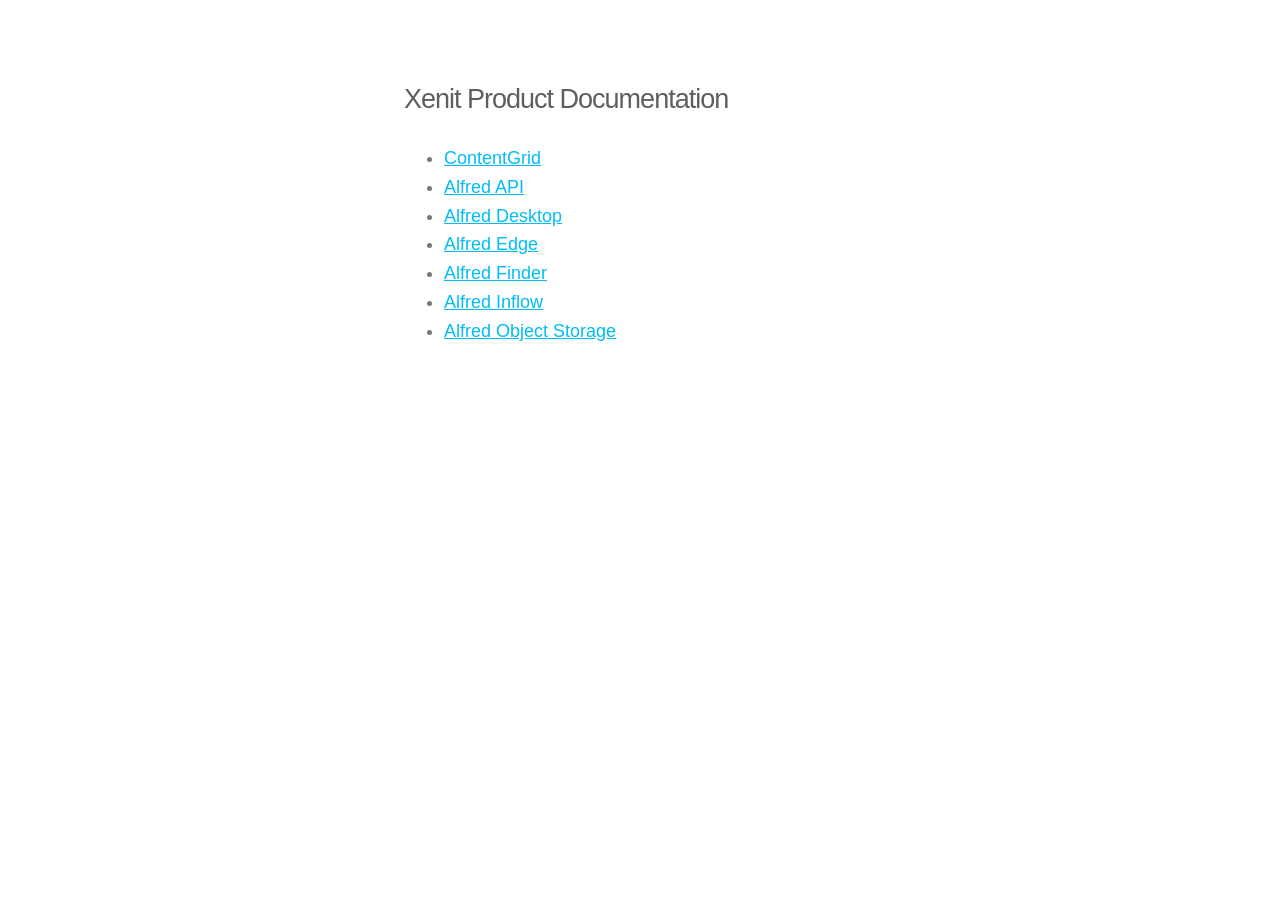
==== commit ceeb666f: "XENFRED-5051: Prune orphaned files" ====
--- a/docs/index-static/index.html
+++ b/docs/index-static/index.html
@@ -8,27 +8,13 @@
 
     <title>Xenit Product Documentation 1.0 :: Xenit Documentation</title>
 
-    <link rel="shortcut icon" href="./images/alfred-favicon.png" type="image/x-icon"/>
-    <link rel="icon" href="./images/alfred-favicon.png" type="image/x-icon"/>
+    <link rel="shortcut icon" href="./index-files/images/favicon.png" type="image/x-icon"/>
+    <link rel="icon" href="./index-files/images/favicon.png" type="image/x-icon"/>
 
-    <link href="./css/nucleus.css?1784187171" rel="stylesheet">
-    <link href="./css/font-awesome.min.css?1784187171" rel="stylesheet">
-    <link href="./css/hybrid.css?1784187171" rel="stylesheet">
-    <link href="./css/featherlight.min.css?1784187171" rel="stylesheet">
-    <link href="./css/perfect-scrollbar.min.css?1784187171" rel="stylesheet">
-    <link href="./css/auto-complete.css?1784187171" rel="stylesheet">
-    <link href="./css/theme.css?1784187171" rel="stylesheet">
-    <link href="./css/hugo-theme.css?1784187171" rel="stylesheet">
-    <link href="./css/fonts.css?1784187171" rel="stylesheet">
-    <link href="./css/theme-api.css?1784187171" rel="stylesheet">
-
-    <script src="./js/jquery-2.x.min.js?1784187171"></script>
-
-    <style type="text/css">
-        :root #header + #content > #left > #rlblock_left {
-            display: none !important;
-        }
-    </style>
+    <link href="./index-files/css/nucleus.css?1784187171" rel="stylesheet">
+    <link href="./index-files/css/theme.css?1784187171" rel="stylesheet">
+    <link href="./index-files/css/hugo-theme.css?1784187171" rel="stylesheet">
+    <link href="./index-files/css/theme-api.css?1784187171" rel="stylesheet">
 </head>
 
 <body class="" data-url="/">
@@ -38,11 +24,6 @@
         <div class="padding highlightable">
 
             <div id="body-inner">
-                <span id="sidebar-toggle-span">
-                    <a href="#" id="sidebar-toggle" data-sidebar-toggle=""><i class="fa fa-bars"></i> navigation</a>
-                </span>
-
-
                 <h2 id="xenit-product-documentation">Xenit Product Documentation</h2>
 
                 <ul>
@@ -57,49 +38,7 @@
 
             </div>
         </div>
-
-        <div id="navigation">
-        </div>
-
     </section>
-
-    <div style="left: -1000px; overflow: scroll; position: absolute; top: -1000px; border: none; box-sizing: content-box; height: 200px; margin: 0px; padding: 0px; width: 200px;">
-        <div style="border: none; box-sizing: content-box; height: 200px; margin: 0px; padding: 0px; width: 200px;"></div>
-    </div>
-    <script src="./js/clipboard.min.js?1784187171"></script>
-    <script src="./js/perfect-scrollbar.min.js?1784187171"></script>
-    <script src="./js/perfect-scrollbar.jquery.min.js?1784187171"></script>
-    <script src="./js/jquery.sticky.js?1784187171"></script>
-    <script src="./js/featherlight.min.js?1784187171"></script>
-    <script src="./js/html5shiv-printshiv.min.js?1784187171"></script>
-    <script src="./js/highlight.pack.js?1784187171"></script>
-    <script>hljs.initHighlightingOnLoad();</script>
-    <script src="./js/modernizr.custom.71422.js?1784187171"></script>
-    <script src="./js/learn.js?1784187171"></script>
-    <script src="./js/hugo-learn.js?1784187171"></script>
-
-    <link href="./mermaid/mermaid.css?1784187171" type="text/css" rel="stylesheet"/>
-    <script src="./mermaid/mermaid.js?1784187171"></script>
-    <script>
-        mermaid.initialize({startOnLoad: true});
-    </script>
-
-    <script async src="https://www.googletagmanager.com/gtag/js?id=UA-2894851-1"></script>
-    <script>
-        window.dataLayer = window.dataLayer || [];
-
-        function gtag() {
-            dataLayer.push(arguments);
-        }
-
-        gtag('js', new Date());
-
-        gtag('config', 'UA-2894851-1');
-    </script>
 
 </body>
 </html>
-
-
-
-
--- a/docs/index-static/index-files/css/theme.css
+++ b/docs/index-static/index-files/css/theme.css
@@ -0,0 +1,1139 @@
+@charset "UTF-8";
+#top-github-link, #body #breadcrumbs {
+    position: relative;
+    top: 50%;
+    -webkit-transform: translateY(-50%);
+    -moz-transform: translateY(-50%);
+    -o-transform: translateY(-50%);
+    -ms-transform: translateY(-50%);
+    transform: translateY(-50%);
+}
+.button, .button-secondary {
+    display: inline-block;
+    padding: 7px 12px;
+}
+.button:active, .button-secondary:active {
+    margin: 2px 0 -2px 0;
+}
+@font-face {
+    font-family: 'Titillium Web';
+    font-style: normal;
+    font-weight: 400;
+    src: url("../fonts/titillium-web-v6-latin-regular.eot");
+    src: local("Titillium Web Regular"), local("TitilliumWeb-Regular"), url("../fonts/titillium-web-v6-latin-regular.eot?#iefix") format("embedded-opentype"), url("../fonts/titillium-web-v6-latin-regular.woff2") format("woff2"), url("../fonts/titillium-web-v6-latin-regular.woff") format("woff"), url("../fonts/titillium-web-v6-latin-regular.ttf") format("truetype"), url("../fonts/titillium-web-v6-latin-regular.svg#TitilliumWeb") format("svg");
+}
+#xenit-product-documentation {
+    font-family: "Titillium Web", sans-serif;
+}
+@font-face {
+    font-family: 'Novacento Sans Wide';
+    src: url("../fonts/Novecentosanswide-UltraLight-webfont.eot");
+    src: url("../fonts/Novecentosanswide-UltraLight-webfont.eot?#iefix") format("embedded-opentype"), url("../fonts/Novecentosanswide-UltraLight-webfont.woff2") format("woff2"), url("../fonts/Novecentosanswide-UltraLight-webfont.woff") format("woff"), url("../fonts/Novecentosanswide-UltraLight-webfont.ttf") format("truetype"), url("../fonts/Novecentosanswide-UltraLight-webfont.svg#novecento_sans_wideultralight") format("svg");
+    font-style: normal;
+    font-weight: 200;
+}
+@font-face {
+    font-family: 'Work Sans';
+    font-style: normal;
+    font-weight: 300;
+    src: url("../fonts/Work_Sans_300.eot?#iefix") format("embedded-opentype"), url("../fonts/Work_Sans_300.woff") format("woff"), url("../fonts/Work_Sans_300.woff2") format("woff2"), url("../fonts/Work_Sans_300.svg#WorkSans") format("svg"), url("../fonts/Work_Sans_300.ttf") format("truetype");
+}
+@font-face {
+    font-family: 'Work Sans';
+    font-style: normal;
+    font-weight: 500;
+    src: url("../fonts/Work_Sans_500.eot?#iefix") format("embedded-opentype"), url("../fonts/Work_Sans_500.woff") format("woff"), url("../fonts/Work_Sans_500.woff2") format("woff2"), url("../fonts/Work_Sans_500.svg#WorkSans") format("svg"), url("../fonts/Work_Sans_500.ttf") format("truetype");
+}
+body {
+    background: #fff;
+    color: #777;
+}
+body #chapter h1 {
+    font-size: 3.5rem;
+}
+@media only all and (min-width: 48em) and (max-width: 59.938em) {
+    body #chapter h1 {
+        font-size: 3rem;
+    }
+}
+@media only all and (max-width: 47.938em) {
+    body #chapter h1 {
+        font-size: 2rem;
+    }
+}
+a {
+    color: #00bdf3;
+}
+a:hover {
+    color: #0082a7;
+}
+pre {
+    position: relative;
+    color: #ffffff;
+}
+.bg {
+    background: #fff;
+    border: 1px solid #eaeaea;
+}
+b, strong, label, th {
+    font-weight: 600;
+}
+.default-animation, #header #logo-svg, #header #logo-svg path, #sidebar, #sidebar ul, #body, #body .padding, #body .nav {
+    -webkit-transition: all 0.5s ease;
+    -moz-transition: all 0.5s ease;
+    transition: all 0.5s ease;
+}
+#grav-logo {
+    max-width: 60%;
+}
+#grav-logo path {
+    fill: #fff !important;
+}
+#sidebar {
+    font-weight: 300 !important;
+}
+fieldset {
+    border: 1px solid #ddd;
+}
+textarea, input[type="email"], input[type="number"], input[type="password"], input[type="search"], input[type="tel"], input[type="text"], input[type="url"], input[type="color"], input[type="date"], input[type="datetime"], input[type="datetime-local"], input[type="month"], input[type="time"], input[type="week"], select[multiple=multiple] {
+    background-color: white;
+    border: 1px solid #ddd;
+    box-shadow: inset 0 1px 3px rgba(0, 0, 0, 0.06);
+}
+textarea:hover, input[type="email"]:hover, input[type="number"]:hover, input[type="password"]:hover, input[type="search"]:hover, input[type="tel"]:hover, input[type="text"]:hover, input[type="url"]:hover, input[type="color"]:hover, input[type="date"]:hover, input[type="datetime"]:hover, input[type="datetime-local"]:hover, input[type="month"]:hover, input[type="time"]:hover, input[type="week"]:hover, select[multiple=multiple]:hover {
+    border-color: #c4c4c4;
+}
+textarea:focus, input[type="email"]:focus, input[type="number"]:focus, input[type="password"]:focus, input[type="search"]:focus, input[type="tel"]:focus, input[type="text"]:focus, input[type="url"]:focus, input[type="color"]:focus, input[type="date"]:focus, input[type="datetime"]:focus, input[type="datetime-local"]:focus, input[type="month"]:focus, input[type="time"]:focus, input[type="week"]:focus, select[multiple=multiple]:focus {
+    border-color: #00bdf3;
+    box-shadow: inset 0 1px 3px rgba(0,0,0,.06),0 0 5px rgba(0,169,218,.7)
+}
+#header-wrapper {
+    background: #8451a1;
+    color: #fff;
+    text-align: center;
+    border-bottom: 4px solid #9c6fb6;
+    padding: 1rem;
+}
+#header a {
+    display: inline-block;
+}
+#header #logo-svg {
+    width: 8rem;
+    height: 2rem;
+}
+#header #logo-svg path {
+    fill: #fff;
+}
+.searchbox {
+    margin-top: 1rem;
+    position: relative;
+    border: 1px solid #915eae;
+    background: #764890;
+    border-radius: 4px;
+}
+.searchbox label {
+    color: rgba(255, 255, 255, 0.8);
+    position: absolute;
+    left: 10px;
+    top: 3px;
+}
+.searchbox span {
+    color: rgba(255, 255, 255, 0.6);
+    position: absolute;
+    right: 10px;
+    top: 3px;
+    cursor: pointer;
+}
+.searchbox span:hover {
+    color: rgba(255, 255, 255, 0.9);
+}
+.searchbox input {
+    display: inline-block;
+    color: #fff;
+    width: 100%;
+    height: 30px;
+    background: transparent;
+    border: 0;
+    padding: 0 25px 0 30px;
+    margin: 0;
+    font-weight: 300;
+}
+.searchbox input::-webkit-input-placeholder {
+    color: rgba(255, 255, 255, 0.6);
+}
+.searchbox input::-moz-placeholder {
+    color: rgba(255, 255, 255, 0.6);
+}
+.searchbox input:-moz-placeholder {
+    color: rgba(255, 255, 255, 0.6);
+}
+.searchbox input:-ms-input-placeholder {
+    color: rgba(255, 255, 255, 0.6);
+}
+#sidebar-toggle-span {
+    display: none;
+}
+@media only all and (max-width: 47.938em) {
+    #sidebar-toggle-span {
+        display: inline;
+    }
+}
+#sidebar {
+    background-color: #322A38;
+    position: fixed;
+    top: 0;
+    width: 300px;
+    bottom: 0;
+    left: 0;
+    font-weight: 400;
+    font-size: 15px;
+}
+#sidebar a {
+    color: #ccc;
+}
+#sidebar a:hover {
+    color: #e6e6e6;
+}
+#sidebar a.subtitle {
+    color: rgba(204, 204, 204, 0.6);
+}
+#sidebar hr {
+    border-bottom: 1px solid #2a232f;
+}
+#sidebar a.padding {
+    padding: 0 1rem;
+}
+#sidebar h5 {
+    margin: 2rem 0 0;
+    position: relative;
+    line-height: 2;
+}
+#sidebar h5 a {
+    display: block;
+    margin-left: 0;
+    margin-right: 0;
+    padding-left: 1rem;
+    padding-right: 1rem;
+}
+#sidebar h5 i {
+    color: rgba(204, 204, 204, 0.6);
+    position: absolute;
+    right: 0.6rem;
+    top: 0.7rem;
+    font-size: 80%;
+}
+#sidebar h5.parent a {
+    background: #201b24;
+    color: #d9d9d9 !important;
+}
+#sidebar h5.active a {
+    background: #fff;
+    color: #777 !important;
+}
+#sidebar h5.active i {
+    color: #777 !important;
+}
+#sidebar h5 + ul.topics {
+    display: none;
+    margin-top: 0;
+}
+#sidebar h5.parent + ul.topics, #sidebar h5.active + ul.topics {
+    display: block;
+}
+#sidebar ul {
+    list-style: none;
+    padding: 0;
+    margin: 0;
+}
+#sidebar ul.searched a {
+    color: #999999;
+}
+#sidebar ul.searched .search-match a {
+    color: #e6e6e6;
+}
+#sidebar ul.searched .search-match a:hover {
+    color: white;
+}
+#sidebar ul.topics {
+    margin: 0 1rem;
+}
+#sidebar ul.topics.searched ul {
+    display: block;
+}
+#sidebar ul.topics ul {
+    display: none;
+    padding-bottom: 1rem;
+}
+#sidebar ul.topics ul ul {
+    padding-bottom: 0;
+}
+#sidebar ul.topics li.parent ul, #sidebar ul.topics > li.active ul {
+    display: block;
+}
+#sidebar ul.topics > li > a {
+    line-height: 2rem;
+    font-size: 1.1rem;
+}
+#sidebar ul.topics > li > a b {
+    opacity: 0.5;
+    font-weight: normal;
+}
+#sidebar ul.topics > li > a .fa {
+    margin-top: 9px;
+}
+#sidebar ul.topics > li.parent, #sidebar ul.topics > li.active {
+    background: #251f29;
+    margin-left: -1rem;
+    margin-right: -1rem;
+    padding-left: 1rem;
+    padding-right: 1rem;
+}
+#sidebar ul li.active > a {
+    background: #fff;
+    color: #777 !important;
+    margin-left: -1rem;
+    margin-right: -1rem;
+    padding-left: 1rem;
+    padding-right: 1rem;
+}
+#sidebar ul li {
+    padding: 0;
+}
+#sidebar ul li.visited + span {
+    margin-right: 16px;
+}
+#sidebar ul li a {
+    display: block;
+    padding: 2px 0;
+}
+#sidebar ul li a span {
+    text-overflow: ellipsis;
+    overflow: hidden;
+    white-space: nowrap;
+    display: block;
+}
+#sidebar ul li > a {
+    padding: 4px 0;
+}
+#sidebar ul li.visited > a .read-icon {
+    color: #9c6fb6;
+    display: inline;
+}
+#sidebar ul li li {
+    padding-left: 1rem;
+    text-indent: 0.2rem;
+}
+#main {
+    background: #f7f7f7;
+    margin: 0 0 1.563rem 0;
+}
+#body {
+    position: relative;
+    margin-left: 300px;
+    min-height: 100%;
+}
+#body img, #body .video-container {
+    margin: 3rem auto;
+    display: block;
+    text-align: center;
+}
+#body img.border, #body .video-container.border {
+    border: 2px solid #e6e6e6 !important;
+    padding: 2px;
+}
+#body img.shadow, #body .video-container.shadow {
+    box-shadow: 0 10px 30px rgba(0, 0, 0, 0.1);
+}
+#body img.inline {
+    display: inline !important;
+    margin: 0 !important;
+    vertical-align: bottom;
+}
+#body .bordered {
+    border: 1px solid #ccc;
+}
+#body .padding {
+    padding: 3rem 6rem;
+}
+@media only all and (max-width: 59.938em) {
+    #body .padding {
+        position: static;
+        padding: 15px 3rem;
+    }
+}
+@media only all and (max-width: 47.938em) {
+    #body .padding {
+        padding: 5px 1rem;
+    }
+}
+#body h1 + hr {
+    margin-top: -1.7rem;
+    margin-bottom: 3rem;
+}
+@media only all and (max-width: 59.938em) {
+    #body #navigation {
+        position: static;
+        margin-right: 0 !important;
+        width: 100%;
+        display: table;
+    }
+}
+#body .nav {
+    position: fixed;
+    top: 0;
+    bottom: 0;
+    width: 4rem;
+    font-size: 50px;
+    height: 100%;
+    cursor: pointer;
+    display: table;
+    text-align: center;
+}
+#body .nav > i {
+    display: table-cell;
+    vertical-align: middle;
+    text-align: center;
+}
+@media only all and (max-width: 59.938em) {
+    #body .nav {
+        display: table-cell;
+        position: static;
+        top: auto;
+        width: 50%;
+        text-align: center;
+        height: 100px;
+        line-height: 100px;
+        padding-top: 0;
+    }
+    #body .nav > i {
+        display: inline-block;
+    }
+}
+#body .nav:hover {
+    background: #F6F6F6;
+}
+#body .nav.nav-pref {
+    left: 0;
+}
+#body .nav.nav-next {
+    right: 0;
+}
+#body-inner {
+    margin-bottom: 5rem;
+}
+#chapter {
+    display: flex;
+    align-items: center;
+    justify-content: center;
+    height: 100%;
+    padding: 2rem 0;
+}
+#chapter #body-inner {
+    padding-bottom: 3rem;
+    max-width: 80%;
+}
+#chapter h3 {
+    font-family: "Work Sans", "Helvetica", "Tahoma", "Geneva", "Arial", sans-serif;
+    font-weight: 300;
+    text-align: center;
+}
+#chapter h1 {
+    font-size: 5rem;
+    border-bottom: 4px solid #F0F2F4;
+}
+#chapter p {
+    text-align: center;
+    font-size: 1.2rem;
+}
+#footer {
+    padding: 3rem 1rem;
+    color: #b3b3b3;
+    font-size: 13px;
+}
+#footer p {
+    margin: 0;
+}
+body {
+    font-family: "Work Sans", "Helvetica", "Tahoma", "Geneva", "Arial", sans-serif;
+    font-weight: 300;
+    line-height: 1.6;
+    font-size: 18px !important;
+}
+h2, h3, h4, h5, h6 {
+    font-family: "Work Sans", "Helvetica", "Tahoma", "Geneva", "Arial", sans-serif;
+    text-rendering: optimizeLegibility;
+    color: #5e5e5e;
+    font-weight: 400;
+    letter-spacing: -1px;
+}
+h1 {
+    font-family: "Novacento Sans Wide", "Helvetica", "Tahoma", "Geneva", "Arial", sans-serif;
+    text-align: center;
+    text-transform: uppercase;
+    color: #222;
+    font-weight: 200;
+}
+blockquote {
+    border-left: 10px solid #F0F2F4;
+}
+blockquote p {
+    font-size: 1.1rem;
+    color: #999;
+}
+blockquote cite {
+    display: block;
+    text-align: right;
+    color: #666;
+    font-size: 1.2rem;
+}
+div.notices {
+    margin: 2rem 0;
+    position: relative;
+}
+div.notices p {
+    padding: 15px;
+    display: block;
+    font-size: 1rem;
+    margin-top: 0rem;
+    margin-bottom: 0rem;
+    color: #666;
+}
+div.notices p:first-child:before {
+    position: absolute;
+    top: 2px;
+    color: #fff;
+    font-family: FontAwesome;
+    content: '';
+    left: 10px;
+}
+div.notices p:first-child:after {
+    position: absolute;
+    top: 2px;
+    color: #fff;
+    left: 2rem;
+}
+div.notices.info p {
+    border-top: 30px solid #F0B37E;
+    background: #FFF2DB;
+}
+div.notices.info p:first-child:after {
+    content: 'Info';
+}
+div.notices.warning p {
+    border-top: 30px solid rgba(217, 83, 79, 0.8);
+    background: #FAE2E2;
+}
+div.notices.warning p:first-child:after {
+    content: 'Warning';
+}
+div.notices.note p {
+    border-top: 30px solid #6AB0DE;
+    background: #E7F2FA;
+}
+div.notices.note p:first-child:after {
+    content: 'Note';
+}
+div.notices.tip p {
+    border-top: 30px solid rgba(92, 184, 92, 0.8);
+    background: #E6F9E6;
+}
+div.notices.tip p:first-child:after {
+    content: 'Tip';
+}
+
+/* attachments shortcode */
+
+section.attachments {
+    margin: 2rem 0;
+    position: relative;
+}
+
+section.attachments label {
+    font-weight: 400;
+    padding-left: 0.5em;
+    padding-top: 0.2em;
+    padding-bottom: 0.2em;
+    margin: 0;
+}
+
+section.attachments .attachments-files {
+    padding: 15px;
+    display: block;
+    font-size: 1rem;
+    margin-top: 0rem;
+    margin-bottom: 0rem;
+    color: #666;
+}
+
+section.attachments.orange label {
+    color: #fff;
+    background: #F0B37E;
+}
+
+section.attachments.orange .attachments-files {
+    background: #FFF2DB;
+}
+
+section.attachments.green label {
+    color: #fff;
+    background: rgba(92, 184, 92, 0.8);
+}
+
+section.attachments.green .attachments-files {
+    background: #E6F9E6;
+}
+
+section.attachments.blue label {
+    color: #fff;
+    background: #6AB0DE;
+}
+
+section.attachments.blue .attachments-files {
+    background: #E7F2FA;
+}
+
+section.attachments.grey label {
+    color: #fff;
+    background: #505d65;
+}
+
+section.attachments.grey .attachments-files {
+    background: #f4f4f4;
+}
+
+/* Children shortcode */
+
+/* Children shortcode */
+.children p {
+    font-size: small;
+    margin-top: 0px;
+    padding-top: 0px;
+    margin-bottom:  0px;
+    padding-bottom: 0px;
+}
+.children-li p {
+    font-size: small;
+    font-style: italic;
+
+}
+.children-h2 p, .children-h3 p {
+    font-size: small;
+    margin-top: 0px;
+    padding-top: 0px;
+    margin-bottom:  0px;
+    padding-bottom: 0px;
+}
+.children h3,.children h2 {
+    margin-bottom: 0px;
+    margin-top: 5px;
+}
+
+code, kbd, pre, samp {
+    font-family: "Consolas", menlo, monospace;
+    font-size: 92%;
+}
+code {
+    border-radius: 2px;
+    white-space: nowrap;
+    color: #5e5e5e;
+    background: #FFF7DD;
+    border: 1px solid #fbf0cb;
+    padding: 0px 2px;
+}
+code + .copy-to-clipboard {
+    margin-left: -1px;
+    border-left: 0 !important;
+    font-size: inherit !important;
+    vertical-align: middle;
+    height: 21px;
+    top: 0;
+}
+pre {
+    padding: 1rem;
+    margin: 2rem 0;
+    background: #1d1f21;
+    border: 0;
+    border-radius: 2px;
+    line-height: 1.15;
+}
+pre code {
+    color: whitesmoke;
+    background: inherit;
+    white-space: inherit;
+    border: 0;
+    padding: 0;
+    margin: 0;
+    font-size: 15px;
+}
+hr {
+    border-bottom: 4px solid #F0F2F4;
+}
+.page-title {
+    margin-top: -25px;
+    padding: 25px;
+    float: left;
+    clear: both;
+    background: #9c6fb6;
+    color: #fff;
+}
+#body a.anchor-link {
+    color: #ccc;
+}
+#body a.anchor-link:hover {
+    color: #9c6fb6;
+}
+#body-inner .tabs-wrapper.ui-theme-badges {
+    background: #1d1f21;
+}
+#body-inner .tabs-wrapper.ui-theme-badges .tabs-nav li {
+    font-size: 0.9rem;
+    text-transform: uppercase;
+}
+#body-inner .tabs-wrapper.ui-theme-badges .tabs-nav li a {
+    background: #35393c;
+}
+#body-inner .tabs-wrapper.ui-theme-badges .tabs-nav li.current a {
+    background: #4d5257;
+}
+#body-inner pre {
+    white-space: pre-wrap;
+}
+.tabs-wrapper pre {
+    margin: 1rem 0;
+    border: 0;
+    padding: 0;
+    background: inherit;
+}
+table {
+    border: 1px solid #eaeaea;
+    table-layout: auto;
+}
+th {
+    background: #f7f7f7;
+    padding: 0.5rem;
+}
+td {
+    padding: 0.5rem;
+    border: 1px solid #eaeaea;
+}
+.button {
+    background: #9c6fb6;
+    color: #fff;
+    box-shadow: 0 3px 0 #00a5d4;
+}
+.button:hover {
+    background: #00a5d4;
+    box-shadow: 0 3px 0 #008db6;
+    color: #fff;
+}
+.button:active {
+    box-shadow: 0 1px 0 #008db6;
+}
+.button-secondary {
+    background: #F8B450;
+    color: #fff;
+    box-shadow: 0 3px 0 #f7a733;
+}
+.button-secondary:hover {
+    background: #f7a733;
+    box-shadow: 0 3px 0 #f69b15;
+    color: #fff;
+}
+.button-secondary:active {
+    box-shadow: 0 1px 0 #f69b15;
+}
+.bullets {
+    margin: 1.7rem 0;
+    margin-left: -0.85rem;
+    margin-right: -0.85rem;
+    overflow: auto;
+}
+.bullet {
+    float: left;
+    padding: 0 0.85rem;
+}
+.two-column-bullet {
+    width: 50%;
+}
+@media only all and (max-width: 47.938em) {
+    .two-column-bullet {
+        width: 100%;
+    }
+}
+.three-column-bullet {
+    width: 33.33333%;
+}
+@media only all and (max-width: 47.938em) {
+    .three-column-bullet {
+        width: 100%;
+    }
+}
+.four-column-bullet {
+    width: 25%;
+}
+@media only all and (max-width: 47.938em) {
+    .four-column-bullet {
+        width: 100%;
+    }
+}
+.bullet-icon {
+    float: left;
+    background: #9c6fb6;
+    padding: 0.875rem;
+    width: 3.5rem;
+    height: 3.5rem;
+    border-radius: 50%;
+    color: #fff;
+    font-size: 1.75rem;
+    text-align: center;
+}
+.bullet-icon-1 {
+    background: #9c6fb6;
+}
+.bullet-icon-2 {
+    background: #00f3d8;
+}
+.bullet-icon-3 {
+    background: #e6f300;
+}
+.bullet-content {
+    margin-left: 4.55rem;
+}
+.tooltipped {
+    position: relative;
+}
+.tooltipped:after {
+    position: absolute;
+    z-index: 1000000;
+    display: none;
+    padding: 5px 8px;
+    font: normal normal 11px/1.5 "Work Sans", "Helvetica", "Tahoma", "Geneva", "Arial", sans-serif;
+    color: #fff;
+    text-align: center;
+    text-decoration: none;
+    text-shadow: none;
+    text-transform: none;
+    letter-spacing: normal;
+    word-wrap: break-word;
+    white-space: pre;
+    pointer-events: none;
+    content: attr(aria-label);
+    background: rgba(0, 0, 0, 0.8);
+    border-radius: 3px;
+    -webkit-font-smoothing: subpixel-antialiased;
+}
+.tooltipped:before {
+    position: absolute;
+    z-index: 1000001;
+    display: none;
+    width: 0;
+    height: 0;
+    color: rgba(0, 0, 0, 0.8);
+    pointer-events: none;
+    content: "";
+    border: 5px solid transparent;
+}
+.tooltipped:hover:before, .tooltipped:hover:after, .tooltipped:active:before, .tooltipped:active:after, .tooltipped:focus:before, .tooltipped:focus:after {
+    display: inline-block;
+    text-decoration: none;
+}
+.tooltipped-s:after, .tooltipped-se:after, .tooltipped-sw:after {
+    top: 100%;
+    right: 50%;
+    margin-top: 5px;
+}
+.tooltipped-s:before, .tooltipped-se:before, .tooltipped-sw:before {
+    top: auto;
+    right: 50%;
+    bottom: -5px;
+    margin-right: -5px;
+    border-bottom-color: rgba(0, 0, 0, 0.8);
+}
+.tooltipped-se:after {
+    right: auto;
+    left: 50%;
+    margin-left: -15px;
+}
+.tooltipped-sw:after {
+    margin-right: -15px;
+}
+.tooltipped-n:after, .tooltipped-ne:after, .tooltipped-nw:after {
+    right: 50%;
+    bottom: 100%;
+    margin-bottom: 5px;
+}
+.tooltipped-n:before, .tooltipped-ne:before, .tooltipped-nw:before {
+    top: -5px;
+    right: 50%;
+    bottom: auto;
+    margin-right: -5px;
+    border-top-color: rgba(0, 0, 0, 0.8);
+}
+.tooltipped-ne:after {
+    right: auto;
+    left: 50%;
+    margin-left: -15px;
+}
+.tooltipped-nw:after {
+    margin-right: -15px;
+}
+.tooltipped-s:after, .tooltipped-n:after {
+    transform: translateX(50%);
+}
+.tooltipped-w:after {
+    right: 100%;
+    bottom: 50%;
+    margin-right: 5px;
+    transform: translateY(50%);
+}
+.tooltipped-w:before {
+    top: 50%;
+    bottom: 50%;
+    left: -5px;
+    margin-top: -5px;
+    border-left-color: rgba(0, 0, 0, 0.8);
+}
+.tooltipped-e:after {
+    bottom: 50%;
+    left: 100%;
+    margin-left: 5px;
+    transform: translateY(50%);
+}
+.tooltipped-e:before {
+    top: 50%;
+    right: -5px;
+    bottom: 50%;
+    margin-top: -5px;
+    border-right-color: rgba(0, 0, 0, 0.8);
+}
+.highlightable {
+    padding: 1rem 0 1rem;
+    overflow: auto;
+    position: relative;
+}
+.hljs::selection, .hljs span::selection {
+    background: #b7b7b7;
+}
+.lightbox-active #body {
+    overflow: visible;
+}
+.lightbox-active #body .padding {
+    overflow: visible;
+}
+#github-contrib i {
+    vertical-align: middle;
+}
+.featherlight img {
+    margin: 0 !important;
+}
+.lifecycle #body-inner ul {
+    list-style: none;
+    margin: 0;
+    padding: 2rem 0 0;
+    position: relative;
+}
+.lifecycle #body-inner ol {
+    margin: 1rem 0 1rem 0;
+    padding: 2rem;
+    position: relative;
+}
+.lifecycle #body-inner ol li {
+    margin-left: 1rem;
+}
+.lifecycle #body-inner ol strong, .lifecycle #body-inner ol label, .lifecycle #body-inner ol th {
+    text-decoration: underline;
+}
+.lifecycle #body-inner ol ol {
+    margin-left: -1rem;
+}
+.lifecycle #body-inner h3[class*='level'] {
+    font-size: 20px;
+    position: absolute;
+    margin: 0;
+    padding: 4px 10px;
+    right: 0;
+    z-index: 1000;
+    color: #fff;
+    background: #1ABC9C;
+}
+.lifecycle #body-inner ol h3 {
+    margin-top: 1rem !important;
+    right: 2rem !important;
+}
+.lifecycle #body-inner .level-1 + ol {
+    background: #f6fefc;
+    border: 4px solid #1ABC9C;
+    color: #16A085;
+}
+.lifecycle #body-inner .level-1 + ol h3 {
+    background: #2ECC71;
+}
+.lifecycle #body-inner .level-2 + ol {
+    background: #f7fdf9;
+    border: 4px solid #2ECC71;
+    color: #27AE60;
+}
+.lifecycle #body-inner .level-2 + ol h3 {
+    background: #3498DB;
+}
+.lifecycle #body-inner .level-3 + ol {
+    background: #f3f9fd;
+    border: 4px solid #3498DB;
+    color: #2980B9;
+}
+.lifecycle #body-inner .level-3 + ol h3 {
+    background: #34495E;
+}
+.lifecycle #body-inner .level-4 + ol {
+    background: #e4eaf0;
+    border: 4px solid #34495E;
+    color: #2C3E50;
+}
+.lifecycle #body-inner .level-4 + ol h3 {
+    background: #34495E;
+}
+#top-bar {
+    background: #F6F6F6;
+    border-radius: 2px;
+    padding: 0 1rem;
+    height: 0;
+    min-height: 3rem;
+}
+#top-github-link {
+    position: relative;
+    z-index: 1;
+    float: right;
+    display: block;
+}
+#body #breadcrumbs {
+    height: auto;
+    margin-bottom: 0;
+    padding-left: 0;
+    line-height: 1.4;
+    overflow: hidden;
+    white-space: nowrap;
+    text-overflow: ellipsis;
+    width: 70%;
+    display: inline-block;
+    float: left;
+}
+#body #breadcrumbs span {
+    padding: 0 0.1rem;
+}
+@media only all and (max-width: 59.938em) {
+    #sidebar {
+        width: 230px;
+    }
+    #body {
+        margin-left: 230px;
+    }
+}
+@media only all and (max-width: 47.938em) {
+    #sidebar {
+        width: 230px;
+        left: -230px;
+    }
+    #body {
+        margin-left: 0;
+        width: 100%;
+    }
+    .sidebar-hidden {
+        overflow: hidden;
+    }
+    .sidebar-hidden #sidebar {
+        left: 0;
+    }
+    .sidebar-hidden #body {
+        margin-left: 230px;
+        overflow: hidden;
+    }
+    .sidebar-hidden #overlay {
+        position: absolute;
+        left: 0;
+        right: 0;
+        top: 0;
+        bottom: 0;
+        z-index: 10;
+        background: rgba(255, 255, 255, 0.5);
+        cursor: pointer;
+    }
+}
+.copy-to-clipboard {
+    background-image: url(../images/clippy.svg);
+    background-position: 50% 50%;
+    background-size: 16px 16px;
+    background-repeat: no-repeat;
+    width: 27px;
+    height: 1.45rem;
+    top: -1px;
+    display: inline-block;
+    vertical-align: middle;
+    position: relative;
+    color: #5e5e5e;
+    background-color: #FFF7DD;
+    margin-left: -.2rem;
+    cursor: pointer;
+    border-radius: 0 2px 2px 0;
+    margin-bottom: 1px;
+}
+.copy-to-clipboard:hover {
+    background-color: #E8E2CD;
+}
+pre .copy-to-clipboard {
+    position: absolute;
+    right: 4px;
+    top: 4px;
+    background-color: #4d5257;
+    color: #ccc;
+    border-radius: 2px;
+}
+pre .copy-to-clipboard:hover {
+    background-color: #656c72;
+    color: #fff;
+}
+.parent-element {
+    -webkit-transform-style: preserve-3d;
+    -moz-transform-style: preserve-3d;
+    transform-style: preserve-3d;
+}
+
+#sidebar ul.topics > li > a .read-icon {
+    margin-top: 9px;
+}
+
+#sidebar ul {
+    list-style: none;
+    padding: 0;
+    margin: 0;
+}
+
+#sidebar #shortcuts li {
+    padding: 2px 0;
+    list-style: none;
+}
+
+#sidebar ul li .read-icon {
+    display: none;
+    float: right;
+    font-size: 13px;
+    min-width: 16px;
+    margin: 4px 0 0 0;
+    text-align: right;
+}
+#sidebar ul li.visited > a .read-icon {
+    color: #00bdf3;
+    display: inline;
+}
+
+#sidebar #shortcuts h3 {
+    font-family: "Novacento Sans Wide", "Helvetica", "Tahoma", "Geneva", "Arial", sans-serif;
+    color: white ;
+    margin-top:1rem;
+    padding-left: 1rem;
+}
+
+#searchResults {
+    text-align: left;
+}
+
+/*# sourceMappingURL=theme.css.map */
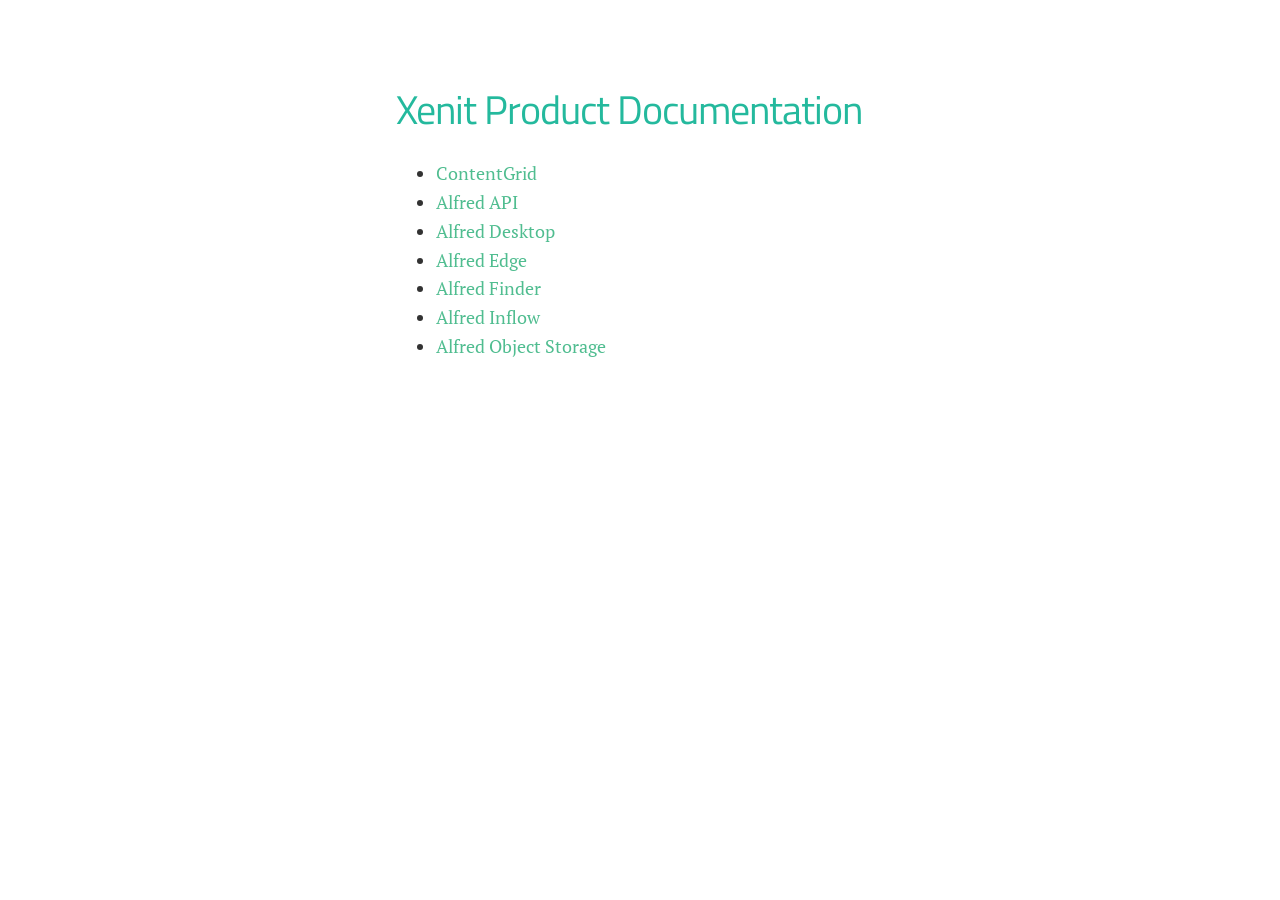
==== commit 7fc01ebb: "XENFRED-5051: Move static index files to subdir" ====
--- a/docs/index-static/index.html
+++ b/docs/index-static/index.html
@@ -8,13 +8,27 @@
 
     <title>Xenit Product Documentation 1.0 :: Xenit Documentation</title>
 
-    <link rel="shortcut icon" href="./index-files/images/favicon.png" type="image/x-icon"/>
-    <link rel="icon" href="./index-files/images/favicon.png" type="image/x-icon"/>
+    <link rel="shortcut icon" href="./index-files/images/alfred-favicon.png" type="image/x-icon"/>
+    <link rel="icon" href="./index-files/images/alfred-favicon.png" type="image/x-icon"/>
 
     <link href="./index-files/css/nucleus.css?1784187171" rel="stylesheet">
+    <link href="./index-files/css/font-awesome.min.css?1784187171" rel="stylesheet">
+    <link href="./index-files/css/hybrid.css?1784187171" rel="stylesheet">
+    <link href="./index-files/css/featherlight.min.css?1784187171" rel="stylesheet">
+    <link href="./index-files/css/perfect-scrollbar.min.css?1784187171" rel="stylesheet">
+    <link href="./index-files/css/auto-complete.css?1784187171" rel="stylesheet">
     <link href="./index-files/css/theme.css?1784187171" rel="stylesheet">
     <link href="./index-files/css/hugo-theme.css?1784187171" rel="stylesheet">
+    <link href="./index-files/css/fonts.css?1784187171" rel="stylesheet">
     <link href="./index-files/css/theme-api.css?1784187171" rel="stylesheet">
+
+    <script src="./index-files/js/jquery-2.x.min.js?1784187171"></script>
+
+    <style type="text/css">
+        :root #header + #content > #left > #rlblock_left {
+            display: none !important;
+        }
+    </style>
 </head>
 
 <body class="" data-url="/">
@@ -24,6 +38,10 @@
         <div class="padding highlightable">
 
             <div id="body-inner">
+                <span id="sidebar-toggle-span">
+                    <a href="#" id="sidebar-toggle" data-sidebar-toggle=""><i class="fa fa-bars"></i> navigation</a>
+                </span>
+
                 <h2 id="xenit-product-documentation">Xenit Product Documentation</h2>
 
                 <ul>
@@ -38,7 +56,49 @@
 
             </div>
         </div>
+
+        <div id="navigation">
+        </div>
+
     </section>
+
+    <div style="left: -1000px; overflow: scroll; position: absolute; top: -1000px; border: none; box-sizing: content-box; height: 200px; margin: 0px; padding: 0px; width: 200px;">
+        <div style="border: none; box-sizing: content-box; height: 200px; margin: 0px; padding: 0px; width: 200px;"></div>
+    </div>
+    <script src="./index-files/js/clipboard.min.js?1784187171"></script>
+    <script src="./index-files/js/perfect-scrollbar.min.js?1784187171"></script>
+    <script src="./index-files/js/perfect-scrollbar.jquery.min.js?1784187171"></script>
+    <script src="./index-files/js/jquery.sticky.js?1784187171"></script>
+    <script src="./index-files/js/featherlight.min.js?1784187171"></script>
+    <script src="./index-files/js/html5shiv-printshiv.min.js?1784187171"></script>
+    <script src="./index-files/js/highlight.pack.js?1784187171"></script>
+    <script>hljs.initHighlightingOnLoad();</script>
+    <script src="./index-files/js/modernizr.custom.71422.js?1784187171"></script>
+    <script src="./index-files/js/learn.js?1784187171"></script>
+    <script src="./index-files/js/hugo-learn.js?1784187171"></script>
+
+    <link href="./index-files/mermaid/mermaid.css?1784187171" type="text/css" rel="stylesheet"/>
+    <script src="./index-files/mermaid/mermaid.js?1784187171"></script>
+    <script>
+        mermaid.initialize({startOnLoad: true});
+    </script>
+
+    <script async src="https://www.googletagmanager.com/gtag/js?id=UA-2894851-1"></script>
+    <script>
+        window.dataLayer = window.dataLayer || [];
+
+        function gtag() {
+            dataLayer.push(arguments);
+        }
+
+        gtag('js', new Date());
+
+        gtag('config', 'UA-2894851-1');
+    </script>
 
 </body>
 </html>
+
+
+
+
--- a/docs/index-static/index-files/css/nucleus.css
+++ b/docs/index-static/index-files/css/nucleus.css
@@ -0,0 +1,617 @@
+*, *::before, *::after {
+  -webkit-box-sizing: border-box;
+  -moz-box-sizing: border-box;
+  box-sizing: border-box; }
+
+@-webkit-viewport {
+  width: device-width; }
+@-moz-viewport {
+  width: device-width; }
+@-ms-viewport {
+  width: device-width; }
+@-o-viewport {
+  width: device-width; }
+@viewport {
+  width: device-width; }
+html {
+  font-size: 100%;
+  -ms-text-size-adjust: 100%;
+  -webkit-text-size-adjust: 100%; }
+
+body {
+  margin: 0; }
+
+article,
+aside,
+details,
+figcaption,
+figure,
+footer,
+header,
+hgroup,
+main,
+nav,
+section,
+summary {
+  display: block; }
+
+audio,
+canvas,
+progress,
+video {
+  display: inline-block;
+  vertical-align: baseline; }
+
+audio:not([controls]) {
+  display: none;
+  height: 0; }
+
+[hidden],
+template {
+  display: none; }
+
+a {
+  background: transparent;
+  text-decoration: none; }
+
+a:active,
+a:hover {
+  outline: 0; }
+
+abbr[title] {
+  border-bottom: 1px dotted; }
+
+b,
+strong {
+  font-weight: bold; }
+
+dfn {
+  font-style: italic; }
+
+mark {
+  background: #FFFF27;
+  color: #333; }
+
+sub,
+sup {
+  font-size: 0.8rem;
+  line-height: 0;
+  position: relative;
+  vertical-align: baseline; }
+
+sup {
+  top: -0.5em; }
+
+sub {
+  bottom: -0.25em; }
+
+img {
+  border: 0;
+  max-width: 100%; }
+
+svg:not(:root) {
+  overflow: hidden; }
+
+figure {
+  margin: 1em 40px; }
+
+hr {
+  height: 0; }
+
+pre {
+  overflow: auto; }
+
+button,
+input,
+optgroup,
+select,
+textarea {
+  color: inherit;
+  font: inherit;
+  margin: 0; }
+
+button {
+  overflow: visible; }
+
+button,
+select {
+  text-transform: none; }
+
+button,
+html input[type="button"],
+input[type="reset"],
+input[type="submit"] {
+  -webkit-appearance: button;
+  cursor: pointer; }
+
+button[disabled],
+html input[disabled] {
+  cursor: default; }
+
+button::-moz-focus-inner,
+input::-moz-focus-inner {
+  border: 0;
+  padding: 0; }
+
+input {
+  line-height: normal; }
+
+input[type="checkbox"],
+input[type="radio"] {
+  padding: 0; }
+
+input[type="number"]::-webkit-inner-spin-button,
+input[type="number"]::-webkit-outer-spin-button {
+  height: auto; }
+
+input[type="search"] {
+  -webkit-appearance: textfield; }
+
+input[type="search"]::-webkit-search-cancel-button,
+input[type="search"]::-webkit-search-decoration {
+  -webkit-appearance: none; }
+
+legend {
+  border: 0;
+  padding: 0; }
+
+textarea {
+  overflow: auto; }
+
+optgroup {
+  font-weight: bold; }
+
+table {
+  border-collapse: collapse;
+  border-spacing: 0;
+  table-layout: fixed;
+  width: 100%; }
+
+tr, td, th {
+  vertical-align: middle; }
+
+th, td {
+  padding: 0.425rem 0; }
+
+th {
+  text-align: left; }
+
+.container {
+  width: 75em;
+  margin: 0 auto;
+  padding: 0; }
+  @media only all and (min-width: 60em) and (max-width: 74.938em) {
+    .container {
+      width: 60em; } }
+  @media only all and (min-width: 48em) and (max-width: 59.938em) {
+    .container {
+      width: 48em; } }
+  @media only all and (min-width: 30.063em) and (max-width: 47.938em) {
+    .container {
+      width: 30em; } }
+  @media only all and (max-width: 30em) {
+    .container {
+      width: 100%; } }
+
+.grid {
+  display: -webkit-box;
+  display: -moz-box;
+  display: box;
+  display: -webkit-flex;
+  display: -moz-flex;
+  display: -ms-flexbox;
+  display: flex;
+  -webkit-flex-flow: row;
+  -moz-flex-flow: row;
+  flex-flow: row;
+  list-style: none;
+  margin: 0;
+  padding: 0; }
+  @media only all and (max-width: 47.938em) {
+    .grid {
+      -webkit-flex-flow: row wrap;
+      -moz-flex-flow: row wrap;
+      flex-flow: row wrap; } }
+
+.block {
+  -webkit-box-flex: 1;
+  -moz-box-flex: 1;
+  box-flex: 1;
+  -webkit-flex: 1;
+  -moz-flex: 1;
+  -ms-flex: 1;
+  flex: 1;
+  min-width: 0;
+  min-height: 0; }
+  @media only all and (max-width: 47.938em) {
+    .block {
+      -webkit-box-flex: 0;
+      -moz-box-flex: 0;
+      box-flex: 0;
+      -webkit-flex: 0 100%;
+      -moz-flex: 0 100%;
+      -ms-flex: 0 100%;
+      flex: 0 100%; } }
+
+.content {
+  margin: 0.625rem;
+  padding: 0.938rem; }
+
+@media only all and (max-width: 47.938em) {
+  body [class*="size-"] {
+    -webkit-box-flex: 0;
+    -moz-box-flex: 0;
+    box-flex: 0;
+    -webkit-flex: 0 100%;
+    -moz-flex: 0 100%;
+    -ms-flex: 0 100%;
+    flex: 0 100%; } }
+
+.size-1-2 {
+  -webkit-box-flex: 0;
+  -moz-box-flex: 0;
+  box-flex: 0;
+  -webkit-flex: 0 50%;
+  -moz-flex: 0 50%;
+  -ms-flex: 0 50%;
+  flex: 0 50%; }
+
+.size-1-3 {
+  -webkit-box-flex: 0;
+  -moz-box-flex: 0;
+  box-flex: 0;
+  -webkit-flex: 0 33.33333%;
+  -moz-flex: 0 33.33333%;
+  -ms-flex: 0 33.33333%;
+  flex: 0 33.33333%; }
+
+.size-1-4 {
+  -webkit-box-flex: 0;
+  -moz-box-flex: 0;
+  box-flex: 0;
+  -webkit-flex: 0 25%;
+  -moz-flex: 0 25%;
+  -ms-flex: 0 25%;
+  flex: 0 25%; }
+
+.size-1-5 {
+  -webkit-box-flex: 0;
+  -moz-box-flex: 0;
+  box-flex: 0;
+  -webkit-flex: 0 20%;
+  -moz-flex: 0 20%;
+  -ms-flex: 0 20%;
+  flex: 0 20%; }
+
+.size-1-6 {
+  -webkit-box-flex: 0;
+  -moz-box-flex: 0;
+  box-flex: 0;
+  -webkit-flex: 0 16.66667%;
+  -moz-flex: 0 16.66667%;
+  -ms-flex: 0 16.66667%;
+  flex: 0 16.66667%; }
+
+.size-1-7 {
+  -webkit-box-flex: 0;
+  -moz-box-flex: 0;
+  box-flex: 0;
+  -webkit-flex: 0 14.28571%;
+  -moz-flex: 0 14.28571%;
+  -ms-flex: 0 14.28571%;
+  flex: 0 14.28571%; }
+
+.size-1-8 {
+  -webkit-box-flex: 0;
+  -moz-box-flex: 0;
+  box-flex: 0;
+  -webkit-flex: 0 12.5%;
+  -moz-flex: 0 12.5%;
+  -ms-flex: 0 12.5%;
+  flex: 0 12.5%; }
+
+.size-1-9 {
+  -webkit-box-flex: 0;
+  -moz-box-flex: 0;
+  box-flex: 0;
+  -webkit-flex: 0 11.11111%;
+  -moz-flex: 0 11.11111%;
+  -ms-flex: 0 11.11111%;
+  flex: 0 11.11111%; }
+
+.size-1-10 {
+  -webkit-box-flex: 0;
+  -moz-box-flex: 0;
+  box-flex: 0;
+  -webkit-flex: 0 10%;
+  -moz-flex: 0 10%;
+  -ms-flex: 0 10%;
+  flex: 0 10%; }
+
+.size-1-11 {
+  -webkit-box-flex: 0;
+  -moz-box-flex: 0;
+  box-flex: 0;
+  -webkit-flex: 0 9.09091%;
+  -moz-flex: 0 9.09091%;
+  -ms-flex: 0 9.09091%;
+  flex: 0 9.09091%; }
+
+.size-1-12 {
+  -webkit-box-flex: 0;
+  -moz-box-flex: 0;
+  box-flex: 0;
+  -webkit-flex: 0 8.33333%;
+  -moz-flex: 0 8.33333%;
+  -ms-flex: 0 8.33333%;
+  flex: 0 8.33333%; }
+
+@media only all and (min-width: 48em) and (max-width: 59.938em) {
+  .size-tablet-1-2 {
+    -webkit-box-flex: 0;
+    -moz-box-flex: 0;
+    box-flex: 0;
+    -webkit-flex: 0 50%;
+    -moz-flex: 0 50%;
+    -ms-flex: 0 50%;
+    flex: 0 50%; }
+
+  .size-tablet-1-3 {
+    -webkit-box-flex: 0;
+    -moz-box-flex: 0;
+    box-flex: 0;
+    -webkit-flex: 0 33.33333%;
+    -moz-flex: 0 33.33333%;
+    -ms-flex: 0 33.33333%;
+    flex: 0 33.33333%; }
+
+  .size-tablet-1-4 {
+    -webkit-box-flex: 0;
+    -moz-box-flex: 0;
+    box-flex: 0;
+    -webkit-flex: 0 25%;
+    -moz-flex: 0 25%;
+    -ms-flex: 0 25%;
+    flex: 0 25%; }
+
+  .size-tablet-1-5 {
+    -webkit-box-flex: 0;
+    -moz-box-flex: 0;
+    box-flex: 0;
+    -webkit-flex: 0 20%;
+    -moz-flex: 0 20%;
+    -ms-flex: 0 20%;
+    flex: 0 20%; }
+
+  .size-tablet-1-6 {
+    -webkit-box-flex: 0;
+    -moz-box-flex: 0;
+    box-flex: 0;
+    -webkit-flex: 0 16.66667%;
+    -moz-flex: 0 16.66667%;
+    -ms-flex: 0 16.66667%;
+    flex: 0 16.66667%; }
+
+  .size-tablet-1-7 {
+    -webkit-box-flex: 0;
+    -moz-box-flex: 0;
+    box-flex: 0;
+    -webkit-flex: 0 14.28571%;
+    -moz-flex: 0 14.28571%;
+    -ms-flex: 0 14.28571%;
+    flex: 0 14.28571%; }
+
+  .size-tablet-1-8 {
+    -webkit-box-flex: 0;
+    -moz-box-flex: 0;
+    box-flex: 0;
+    -webkit-flex: 0 12.5%;
+    -moz-flex: 0 12.5%;
+    -ms-flex: 0 12.5%;
+    flex: 0 12.5%; }
+
+  .size-tablet-1-9 {
+    -webkit-box-flex: 0;
+    -moz-box-flex: 0;
+    box-flex: 0;
+    -webkit-flex: 0 11.11111%;
+    -moz-flex: 0 11.11111%;
+    -ms-flex: 0 11.11111%;
+    flex: 0 11.11111%; }
+
+  .size-tablet-1-10 {
+    -webkit-box-flex: 0;
+    -moz-box-flex: 0;
+    box-flex: 0;
+    -webkit-flex: 0 10%;
+    -moz-flex: 0 10%;
+    -ms-flex: 0 10%;
+    flex: 0 10%; }
+
+  .size-tablet-1-11 {
+    -webkit-box-flex: 0;
+    -moz-box-flex: 0;
+    box-flex: 0;
+    -webkit-flex: 0 9.09091%;
+    -moz-flex: 0 9.09091%;
+    -ms-flex: 0 9.09091%;
+    flex: 0 9.09091%; }
+
+  .size-tablet-1-12 {
+    -webkit-box-flex: 0;
+    -moz-box-flex: 0;
+    box-flex: 0;
+    -webkit-flex: 0 8.33333%;
+    -moz-flex: 0 8.33333%;
+    -ms-flex: 0 8.33333%;
+    flex: 0 8.33333%; } }
+@media only all and (max-width: 47.938em) {
+  @supports not (flex-wrap: wrap) {
+    .grid {
+      display: block;
+      -webkit-box-lines: inherit;
+      -moz-box-lines: inherit;
+      box-lines: inherit;
+      -webkit-flex-wrap: inherit;
+      -moz-flex-wrap: inherit;
+      -ms-flex-wrap: inherit;
+      flex-wrap: inherit; }
+
+    .block {
+      display: block;
+      -webkit-box-flex: inherit;
+      -moz-box-flex: inherit;
+      box-flex: inherit;
+      -webkit-flex: inherit;
+      -moz-flex: inherit;
+      -ms-flex: inherit;
+      flex: inherit; } } }
+.first-block {
+  -webkit-box-ordinal-group: 0;
+  -webkit-order: -1;
+  -ms-flex-order: -1;
+  order: -1; }
+
+.last-block {
+  -webkit-box-ordinal-group: 2;
+  -webkit-order: 1;
+  -ms-flex-order: 1;
+  order: 1; }
+
+.fixed-blocks {
+  -webkit-flex-flow: row wrap;
+  -moz-flex-flow: row wrap;
+  flex-flow: row wrap; }
+  .fixed-blocks .block {
+    -webkit-box-flex: inherit;
+    -moz-box-flex: inherit;
+    box-flex: inherit;
+    -webkit-flex: inherit;
+    -moz-flex: inherit;
+    -ms-flex: inherit;
+    flex: inherit;
+    width: 25%; }
+    @media only all and (min-width: 60em) and (max-width: 74.938em) {
+      .fixed-blocks .block {
+        width: 33.33333%; } }
+    @media only all and (min-width: 48em) and (max-width: 59.938em) {
+      .fixed-blocks .block {
+        width: 50%; } }
+    @media only all and (max-width: 47.938em) {
+      .fixed-blocks .block {
+        width: 100%; } }
+
+body {
+  font-size: 1.05rem;
+  line-height: 1.7; }
+
+h1, h2, h3, h4, h5, h6 {
+  margin: 0.85rem 0 1.7rem 0;
+  text-rendering: optimizeLegibility; }
+
+h1 {
+  font-size: 3.25rem; }
+
+h2 {
+  font-size: 2.55rem; }
+
+h3 {
+  font-size: 2.15rem; }
+
+h4 {
+  font-size: 1.8rem; }
+
+h5 {
+  font-size: 1.4rem; }
+
+h6 {
+  font-size: 0.9rem; }
+
+p {
+  margin: 1.7rem 0; }
+
+ul, ol {
+  margin-top: 1.7rem;
+  margin-bottom: 1.7rem; }
+  ul ul, ul ol, ol ul, ol ol {
+    margin-top: 0;
+    margin-bottom: 0; }
+
+blockquote {
+  margin: 1.7rem 0;
+  padding-left: 0.85rem; }
+
+cite {
+  display: block;
+  font-size: 0.925rem; }
+  cite:before {
+    content: "\2014 \0020"; }
+
+pre {
+  margin: 1.7rem 0;
+  padding: 0.938rem; }
+
+code {
+  vertical-align: bottom; }
+
+small {
+  font-size: 0.925rem; }
+
+hr {
+  border-left: none;
+  border-right: none;
+  border-top: none;
+  margin: 1.7rem 0; }
+
+fieldset {
+  border: 0;
+  padding: 0.938rem;
+  margin: 0 0 1.7rem 0; }
+
+input,
+label,
+select {
+  display: block; }
+
+label {
+  margin-bottom: 0.425rem; }
+  label.required:after {
+    content: "*"; }
+  label abbr {
+    display: none; }
+
+textarea, input[type="email"], input[type="number"], input[type="password"], input[type="search"], input[type="tel"], input[type="text"], input[type="url"], input[type="color"], input[type="date"], input[type="datetime"], input[type="datetime-local"], input[type="month"], input[type="time"], input[type="week"], select[multiple=multiple] {
+  -webkit-transition: border-color;
+  -moz-transition: border-color;
+  transition: border-color;
+  border-radius: 0.1875rem;
+  margin-bottom: 0.85rem;
+  padding: 0.425rem 0.425rem;
+  width: 100%; }
+  textarea:focus, input[type="email"]:focus, input[type="number"]:focus, input[type="password"]:focus, input[type="search"]:focus, input[type="tel"]:focus, input[type="text"]:focus, input[type="url"]:focus, input[type="color"]:focus, input[type="date"]:focus, input[type="datetime"]:focus, input[type="datetime-local"]:focus, input[type="month"]:focus, input[type="time"]:focus, input[type="week"]:focus, select[multiple=multiple]:focus {
+    outline: none; }
+
+textarea {
+  resize: vertical; }
+
+input[type="checkbox"], input[type="radio"] {
+  display: inline;
+  margin-right: 0.425rem; }
+
+input[type="file"] {
+  width: 100%; }
+
+select {
+  width: auto;
+  max-width: 100%;
+  margin-bottom: 1.7rem; }
+
+button,
+input[type="submit"] {
+  cursor: pointer;
+  user-select: none;
+  vertical-align: middle;
+  white-space: nowrap;
+  border: inherit; }
+
+/*# sourceMappingURL=nucleus.css.map */
--- a/docs/index-static/index-files/css/hybrid.css
+++ b/docs/index-static/index-files/css/hybrid.css
@@ -0,0 +1,102 @@
+/*
+
+vim-hybrid theme by w0ng (https://github.com/w0ng/vim-hybrid)
+
+*/
+
+/*background color*/
+.hljs {
+  display: block;
+  overflow-x: auto;
+  padding: 0.5em;
+  background: #1d1f21;
+}
+
+/*selection color*/
+.hljs::selection,
+.hljs span::selection {
+  background: #373b41;
+}
+
+.hljs::-moz-selection,
+.hljs span::-moz-selection {
+  background: #373b41;
+}
+
+/*foreground color*/
+.hljs {
+  color: #c5c8c6;
+}
+
+/*color: fg_yellow*/
+.hljs-title,
+.hljs-name {
+  color: #f0c674;
+}
+
+/*color: fg_comment*/
+.hljs-comment,
+.hljs-meta,
+.hljs-meta .hljs-keyword {
+  color: #707880;
+}
+
+/*color: fg_red*/
+.hljs-number,
+.hljs-symbol,
+.hljs-literal,
+.hljs-deletion,
+.hljs-link {
+ color: #cc6666
+}
+
+/*color: fg_green*/
+.hljs-string,
+.hljs-doctag,
+.hljs-addition,
+.hljs-regexp,
+.hljs-selector-attr,
+.hljs-selector-pseudo {
+  color: #b5bd68;
+}
+
+/*color: fg_purple*/
+.hljs-attribute,
+.hljs-code,
+.hljs-selector-id {
+ color: #b294bb;
+}
+
+/*color: fg_blue*/
+.hljs-keyword,
+.hljs-selector-tag,
+.hljs-bullet,
+.hljs-tag {
+ color: #81a2be;
+}
+
+/*color: fg_aqua*/
+.hljs-subst,
+.hljs-variable,
+.hljs-template-tag,
+.hljs-template-variable {
+  color: #8abeb7;
+}
+
+/*color: fg_orange*/
+.hljs-type,
+.hljs-built_in,
+.hljs-builtin-name,
+.hljs-quote,
+.hljs-section,
+.hljs-selector-class {
+  color: #de935f;
+}
+
+.hljs-emphasis {
+  font-style: italic;
+}
+
+.hljs-strong {
+  font-weight: bold;
+}
--- a/docs/index-static/index-files/css/featherlight.min.css
+++ b/docs/index-static/index-files/css/featherlight.min.css
@@ -0,0 +1,8 @@
+/**
+ * Featherlight - ultra slim jQuery lightbox
+ * Version 1.2.3 - http://noelboss.github.io/featherlight/
+ *
+ * Copyright 2015, Noël Raoul Bossart (http://www.noelboss.com)
+ * MIT Licensed.
+**/
+@media all{.featherlight{display:none;position:fixed;top:0;right:0;bottom:0;left:0;z-index:2147483647;text-align:center;white-space:nowrap;cursor:pointer;background:#333;background:rgba(0,0,0,0)}.featherlight:last-of-type{background:rgba(0,0,0,.8)}.featherlight:before{content:'';display:inline-block;height:100%;vertical-align:middle;margin-right:-.25em}.featherlight .featherlight-content{position:relative;text-align:left;vertical-align:middle;display:inline-block;overflow:auto;padding:25px 25px 0;border-bottom:25px solid transparent;min-width:30%;margin-left:5%;margin-right:5%;max-height:95%;background:#fff;cursor:auto;white-space:normal}.featherlight .featherlight-inner{display:block}.featherlight .featherlight-close-icon{position:absolute;z-index:9999;top:0;right:0;line-height:25px;width:25px;cursor:pointer;text-align:center;font:Arial,sans-serif;background:#fff;background:rgba(255,255,255,.3);color:#000}.featherlight .featherlight-image{width:100%}.featherlight-iframe .featherlight-content{border-bottom:0;padding:0}.featherlight iframe{border:0}}@media only screen and (max-width:1024px){.featherlight .featherlight-content{margin-left:10px;margin-right:10px;max-height:98%;padding:10px 10px 0;border-bottom:10px solid transparent}}
--- a/docs/index-static/index-files/css/auto-complete.css
+++ b/docs/index-static/index-files/css/auto-complete.css
@@ -0,0 +1,47 @@
+.autocomplete-suggestions {
+    text-align: left;
+    cursor: default;
+    border: 1px solid #ccc;
+    border-top: 0;
+    background: #fff;
+    box-shadow: -1px 1px 3px rgba(0,0,0,.1);
+
+    /* core styles should not be changed */
+    position: absolute;
+    display: none;
+    z-index: 9999;
+    max-height: 254px;
+    overflow: hidden;
+    overflow-y: auto;
+    box-sizing: border-box;
+    
+}
+.autocomplete-suggestion {
+    position: relative;
+    cursor: pointer;
+    padding: 7px;
+    line-height: 23px;
+    white-space: nowrap;
+    overflow: hidden;
+    text-overflow: ellipsis;
+    color: #333;
+}
+
+.autocomplete-suggestion b {
+    font-weight: normal;
+    color: #1f8dd6;
+}
+
+.autocomplete-suggestion.selected {
+    background: #333;
+    color: #fff;
+}
+
+.autocomplete-suggestion:hover {
+    background: #444;
+    color: #fff;
+}
+
+.autocomplete-suggestion > .context {
+    font-size: 12px;
+}
--- a/docs/index-static/index-files/css/theme.css
+++ b/docs/index-static/index-files/css/theme.css
@@ -14,16 +14,6 @@
 }
 .button:active, .button-secondary:active {
     margin: 2px 0 -2px 0;
-}
-@font-face {
-    font-family: 'Titillium Web';
-    font-style: normal;
-    font-weight: 400;
-    src: url("../fonts/titillium-web-v6-latin-regular.eot");
-    src: local("Titillium Web Regular"), local("TitilliumWeb-Regular"), url("../fonts/titillium-web-v6-latin-regular.eot?#iefix") format("embedded-opentype"), url("../fonts/titillium-web-v6-latin-regular.woff2") format("woff2"), url("../fonts/titillium-web-v6-latin-regular.woff") format("woff"), url("../fonts/titillium-web-v6-latin-regular.ttf") format("truetype"), url("../fonts/titillium-web-v6-latin-regular.svg#TitilliumWeb") format("svg");
-}
-#xenit-product-documentation {
-    font-family: "Titillium Web", sans-serif;
 }
 @font-face {
     font-family: 'Novacento Sans Wide';
--- a/docs/index-static/index-files/css/hugo-theme.css
+++ b/docs/index-static/index-files/css/hugo-theme.css
@@ -0,0 +1,254 @@
+/* Insert here special css for hugo theme, on top of any other imported css */
+
+
+/* Table of contents */
+
+.progress ul {
+  list-style: none;
+  margin: 0;
+  padding: 0 5px;
+}
+
+#TableOfContents {
+    font-size: 13px !important;
+    max-height: 85vh;
+    overflow: auto;
+    padding: 15px !important;
+}
+
+
+#TableOfContents > ul > li > ul > li > ul li {
+  margin-right: 8px;
+}
+
+#TableOfContents > ul > li > a   {
+  font-weight: bold; padding: 0 18px; margin: 0 2px;
+}
+
+#TableOfContents > ul > li > ul > li > a {
+  font-weight: bold;
+}
+
+#TableOfContents > ul > li > ul > li > ul > li > ul > li > ul > li  {
+    display: none;
+}
+
+body {
+    font-size: 16px !important;
+    color: #323232 !important;
+}
+
+#body a.highlight, #body a.highlight:hover, #body a.highlight:focus {
+    text-decoration: none;
+    outline: none;
+    outline: 0;
+}
+#body a.highlight {
+    line-height: 1.1;
+    display: inline-block;
+}
+#body a.highlight:after {
+    display: block;
+    content: "";
+    height: 1px;
+    width: 0%;
+    background-color: #0082a7; /*#CE3B2F*/
+    -webkit-transition: width 0.5s ease;
+    -moz-transition: width 0.5s ease;
+    -ms-transition: width 0.5s ease;
+    transition: width 0.5s ease;
+}
+#body a.highlight:hover:after, #body a.highlight:focus:after {
+    width: 100%;
+}
+.progress {
+    position:absolute;
+    background-color: rgba(246, 246, 246, 0.97);
+    width: auto;
+    border: thin solid #ECECEC;
+    display:none;
+    z-index:200;
+}
+
+#toc-menu {
+  border-right: thin solid #DAD8D8 !important;
+  padding-right: 1rem !important;
+  margin-right: 0.5rem !important;
+}
+
+#sidebar-toggle-span {
+  border-right: thin solid #DAD8D8 !important;
+  padding-right: 0.5rem !important;
+  margin-right: 1rem !important;
+}
+
+.btn {
+  display: inline-block !important;
+  padding: 6px 12px !important;
+  margin-bottom: 0 !important;
+  font-size: 14px !important;
+  font-weight: normal !important;
+  line-height: 1.42857143 !important;
+  text-align: center !important;
+  white-space: nowrap !important;
+  vertical-align: middle !important;
+  -ms-touch-action: manipulation !important;
+      touch-action: manipulation !important;
+  cursor: pointer !important;
+  -webkit-user-select: none !important;
+     -moz-user-select: none !important;
+      -ms-user-select: none !important;
+          user-select: none !important;
+  background-image: none !important;
+  border: 1px solid transparent !important;
+  border-radius: 4px !important;
+  -webkit-transition: all 0.15s !important;
+     -moz-transition: all 0.15s !important;
+          transition: all 0.15s !important;
+}
+.btn:focus {
+  /*outline: thin dotted;
+  outline: 5px auto -webkit-focus-ring-color;
+  outline-offset: -2px;*/
+  outline: none !important;
+}
+.btn:hover,
+.btn:focus {
+  color: #2b2b2b !important;
+  text-decoration: none !important;
+}
+
+.btn-default {
+  color: #333 !important;
+  background-color: #fff !important;
+  border-color: #ccc !important;
+}
+.btn-default:hover,
+.btn-default:focus,
+.btn-default:active {
+  color: #fff !important;
+  background-color: #9e9e9e !important;
+  border-color: #9e9e9e !important;
+}
+.btn-default:active {
+  background-image: none !important;
+}
+
+/* anchors */
+.anchor {
+  color: #00bdf3;
+  font-size: 0.5em;
+  cursor:pointer;
+  visibility:hidden;
+  margin-left: 0.5em;
+    position: absolute;
+    margin-top:0.1em;
+}
+
+h2:hover .anchor, h3:hover .anchor, h4:hover .anchor, h5:hover .anchor, h6:hover .anchor {
+  visibility:visible;
+}
+
+/* Redfines headers style */
+
+h2, h3, h4, h5, h6 {
+  font-weight: 400;
+  line-height: 1.1;
+}
+
+h1 a, h2 a, h3 a, h4 a, h5 a, h6 a {
+  font-weight: inherit;
+}
+
+h2 {
+  font-size: 2.5rem;
+  line-height: 110% !important;
+  margin: 2.5rem 0 1.5rem 0;
+}
+
+h3 {
+  font-size: 2rem;
+  line-height: 110% !important;
+  margin: 2rem 0 1rem 0;
+}
+
+h4 {
+  font-size: 1.5rem;
+  line-height: 110% !important;
+  margin: 1.5rem 0 0.75rem 0;
+}
+
+h5 {
+  font-size: 1.5rem;
+  line-height: 110% !important;
+  margin: 1rem 0 0.2rem 0;
+}
+
+h6 {
+  font-size: 1.2rem;
+  line-height: 110% !important;
+  margin: 0.5rem 0 0.2rem 0;
+}
+
+p {
+    margin: 1rem 0;
+}
+
+figcaption h4 {
+    font-weight: 300 !important;
+    opacity: .85;
+    font-size: 1em;
+    text-align: center;
+    margin-top: -1.5em;
+}
+
+.select-style {
+    border: 0;
+    width: 150px;
+    border-radius: 0px;
+    overflow: hidden;
+    display: inline-flex;
+}
+
+.select-style svg {
+    fill: #ccc;
+    width: 14px;
+    height: 14px;
+    pointer-events: none;
+    margin: auto;
+}
+
+.select-style svg:hover {
+  fill: #e6e6e6;
+}
+
+.select-style select {
+    padding: 0;
+    width: 130%;
+    border: none;
+    box-shadow: none;
+    background: transparent;
+    background-image: none;
+    -webkit-appearance: none;
+    margin: auto;
+    margin-left: 0px;
+    margin-right: -20px;
+}
+
+.select-style select:focus {
+    outline: none;
+}
+
+.select-style :hover {
+    cursor:  pointer;
+}
+
+@media only all and (max-width: 47.938em) {
+  #breadcrumbs .links, #top-github-link-text {
+      display: none;
+  }
+}
+
+.is-sticky #top-bar {
+  box-shadow: -1px 2px 5px 1px rgba(0, 0, 0, 0.1); 
+}
--- a/docs/index-static/index-files/css/fonts.css
+++ b/docs/index-static/index-files/css/fonts.css
@@ -0,0 +1,176 @@
+h1, h2, h3, h4, h5, h6, #chapter h3, #sidebar #shortcuts h3  {
+    font-family: "Titillium Web", sans-serif;
+}
+h2, h3, h4, h5 {
+    font-weight: 400;
+}
+h1 {
+    font-weight: 600;
+}
+
+body, .tooltipped:after {
+    font-family: "PT Serif", sans-serif;
+}
+
+body {
+    font-size: 18px !important;
+}
+
+/* titillium-web-200 - latin */
+@font-face {
+    font-family: 'Titillium Web';
+    font-style: normal;
+    font-weight: 200;
+    src: url('../fonts/titillium-web-v6-latin-200.eot'); /* IE9 Compat Modes */
+    src: local('Titillium Web ExtraLight'), local('TitilliumWeb-ExtraLight'),
+         url('../fonts/titillium-web-v6-latin-200.eot?#iefix') format('embedded-opentype'), /* IE6-IE8 */
+         url('../fonts/titillium-web-v6-latin-200.woff2') format('woff2'), /* Super Modern Browsers */
+         url('../fonts/titillium-web-v6-latin-200.woff') format('woff'), /* Modern Browsers */
+         url('../fonts/titillium-web-v6-latin-200.ttf') format('truetype'), /* Safari, Android, iOS */
+         url('../fonts/titillium-web-v6-latin-200.svg#TitilliumWeb') format('svg'); /* Legacy iOS */
+}
+/* titillium-web-200italic - latin */
+@font-face {
+    font-family: 'Titillium Web';
+    font-style: italic;
+    font-weight: 200;
+    src: url('../fonts/titillium-web-v6-latin-200italic.eot'); /* IE9 Compat Modes */
+    src: local('Titillium Web ExtraLight Italic'), local('TitilliumWeb-ExtraLightItalic'),
+         url('../fonts/titillium-web-v6-latin-200italic.eot?#iefix') format('embedded-opentype'), /* IE6-IE8 */
+         url('../fonts/titillium-web-v6-latin-200italic.woff2') format('woff2'), /* Super Modern Browsers */
+         url('../fonts/titillium-web-v6-latin-200italic.woff') format('woff'), /* Modern Browsers */
+         url('../fonts/titillium-web-v6-latin-200italic.ttf') format('truetype'), /* Safari, Android, iOS */
+         url('../fonts/titillium-web-v6-latin-200italic.svg#TitilliumWeb') format('svg'); /* Legacy iOS */
+}
+/* titillium-web-300 - latin */
+@font-face {
+    font-family: 'Titillium Web';
+    font-style: normal;
+    font-weight: 300;
+    src: url('../fonts/titillium-web-v6-latin-300.eot'); /* IE9 Compat Modes */
+    src: local('Titillium Web Light'), local('TitilliumWeb-Light'),
+         url('../fonts/titillium-web-v6-latin-300.eot?#iefix') format('embedded-opentype'), /* IE6-IE8 */
+         url('../fonts/titillium-web-v6-latin-300.woff2') format('woff2'), /* Super Modern Browsers */
+         url('../fonts/titillium-web-v6-latin-300.woff') format('woff'), /* Modern Browsers */
+         url('../fonts/titillium-web-v6-latin-300.ttf') format('truetype'), /* Safari, Android, iOS */
+         url('../fonts/titillium-web-v6-latin-300.svg#TitilliumWeb') format('svg'); /* Legacy iOS */
+}
+/* titillium-web-300italic - latin */
+@font-face {
+    font-family: 'Titillium Web';
+    font-style: italic;
+    font-weight: 300;
+    src: url('../fonts/titillium-web-v6-latin-300italic.eot'); /* IE9 Compat Modes */
+    src: local('Titillium Web Light Italic'), local('TitilliumWeb-LightItalic'),
+         url('../fonts/titillium-web-v6-latin-300italic.eot?#iefix') format('embedded-opentype'), /* IE6-IE8 */
+         url('../fonts/titillium-web-v6-latin-300italic.woff2') format('woff2'), /* Super Modern Browsers */
+         url('../fonts/titillium-web-v6-latin-300italic.woff') format('woff'), /* Modern Browsers */
+         url('../fonts/titillium-web-v6-latin-300italic.ttf') format('truetype'), /* Safari, Android, iOS */
+         url('../fonts/titillium-web-v6-latin-300italic.svg#TitilliumWeb') format('svg'); /* Legacy iOS */
+}
+/* titillium-web-regular - latin */
+@font-face {
+    font-family: 'Titillium Web';
+    font-style: normal;
+    font-weight: 400;
+    src: url('../fonts/titillium-web-v6-latin-regular.eot'); /* IE9 Compat Modes */
+    src: local('Titillium Web Regular'), local('TitilliumWeb-Regular'),
+         url('../fonts/titillium-web-v6-latin-regular.eot?#iefix') format('embedded-opentype'), /* IE6-IE8 */
+         url('../fonts/titillium-web-v6-latin-regular.woff2') format('woff2'), /* Super Modern Browsers */
+         url('../fonts/titillium-web-v6-latin-regular.woff') format('woff'), /* Modern Browsers */
+         url('../fonts/titillium-web-v6-latin-regular.ttf') format('truetype'), /* Safari, Android, iOS */
+         url('../fonts/titillium-web-v6-latin-regular.svg#TitilliumWeb') format('svg'); /* Legacy iOS */
+}
+/* titillium-web-italic - latin */
+@font-face {
+    font-family: 'Titillium Web';
+    font-style: italic;
+    font-weight: 400;
+    src: url('../fonts/titillium-web-v6-latin-italic.eot'); /* IE9 Compat Modes */
+    src: local('Titillium Web Italic'), local('TitilliumWeb-Italic'),
+         url('../fonts/titillium-web-v6-latin-italic.eot?#iefix') format('embedded-opentype'), /* IE6-IE8 */
+         url('../fonts/titillium-web-v6-latin-italic.woff2') format('woff2'), /* Super Modern Browsers */
+         url('../fonts/titillium-web-v6-latin-italic.woff') format('woff'), /* Modern Browsers */
+         url('../fonts/titillium-web-v6-latin-italic.ttf') format('truetype'), /* Safari, Android, iOS */
+         url('../fonts/titillium-web-v6-latin-italic.svg#TitilliumWeb') format('svg'); /* Legacy iOS */
+}
+/* titillium-web-600 - latin */
+@font-face {
+    font-family: 'Titillium Web';
+    font-style: normal;
+    font-weight: 600;
+    src: url('../fonts/titillium-web-v6-latin-600.eot'); /* IE9 Compat Modes */
+    src: local('Titillium Web SemiBold'), local('TitilliumWeb-SemiBold'),
+         url('../fonts/titillium-web-v6-latin-600.eot?#iefix') format('embedded-opentype'), /* IE6-IE8 */
+         url('../fonts/titillium-web-v6-latin-600.woff2') format('woff2'), /* Super Modern Browsers */
+         url('../fonts/titillium-web-v6-latin-600.woff') format('woff'), /* Modern Browsers */
+         url('../fonts/titillium-web-v6-latin-600.ttf') format('truetype'), /* Safari, Android, iOS */
+         url('../fonts/titillium-web-v6-latin-600.svg#TitilliumWeb') format('svg'); /* Legacy iOS */
+}
+/* titillium-web-600italic - latin */
+@font-face {
+    font-family: 'Titillium Web';
+    font-style: italic;
+    font-weight: 600;
+    src: url('../fonts/titillium-web-v6-latin-600italic.eot'); /* IE9 Compat Modes */
+    src: local('Titillium Web SemiBold Italic'), local('TitilliumWeb-SemiBoldItalic'),
+         url('../fonts/titillium-web-v6-latin-600italic.eot?#iefix') format('embedded-opentype'), /* IE6-IE8 */
+         url('../fonts/titillium-web-v6-latin-600italic.woff2') format('woff2'), /* Super Modern Browsers */
+         url('../fonts/titillium-web-v6-latin-600italic.woff') format('woff'), /* Modern Browsers */
+         url('../fonts/titillium-web-v6-latin-600italic.ttf') format('truetype'), /* Safari, Android, iOS */
+         url('../fonts/titillium-web-v6-latin-600italic.svg#TitilliumWeb') format('svg'); /* Legacy iOS */
+}
+/* titillium-web-700 - latin */
+@font-face {
+    font-family: 'Titillium Web';
+    font-style: normal;
+    font-weight: 700;
+    src: url('../fonts/titillium-web-v6-latin-700.eot'); /* IE9 Compat Modes */
+    src: local('Titillium Web Bold'), local('TitilliumWeb-Bold'),
+         url('../fonts/titillium-web-v6-latin-700.eot?#iefix') format('embedded-opentype'), /* IE6-IE8 */
+         url('../fonts/titillium-web-v6-latin-700.woff2') format('woff2'), /* Super Modern Browsers */
+         url('../fonts/titillium-web-v6-latin-700.woff') format('woff'), /* Modern Browsers */
+         url('../fonts/titillium-web-v6-latin-700.ttf') format('truetype'), /* Safari, Android, iOS */
+         url('../fonts/titillium-web-v6-latin-700.svg#TitilliumWeb') format('svg'); /* Legacy iOS */
+}
+/* titillium-web-700italic - latin */
+@font-face {
+    font-family: 'Titillium Web';
+    font-style: italic;
+    font-weight: 700;
+    src: url('../fonts/titillium-web-v6-latin-700italic.eot'); /* IE9 Compat Modes */
+    src: local('Titillium Web Bold Italic'), local('TitilliumWeb-BoldItalic'),
+         url('../fonts/titillium-web-v6-latin-700italic.eot?#iefix') format('embedded-opentype'), /* IE6-IE8 */
+         url('../fonts/titillium-web-v6-latin-700italic.woff2') format('woff2'), /* Super Modern Browsers */
+         url('../fonts/titillium-web-v6-latin-700italic.woff') format('woff'), /* Modern Browsers */
+         url('../fonts/titillium-web-v6-latin-700italic.ttf') format('truetype'), /* Safari, Android, iOS */
+         url('../fonts/titillium-web-v6-latin-700italic.svg#TitilliumWeb') format('svg'); /* Legacy iOS */
+}
+/* titillium-web-900 - latin */
+@font-face {
+    font-family: 'Titillium Web';
+    font-style: normal;
+    font-weight: 900;
+    src: url('../fonts/titillium-web-v6-latin-900.eot'); /* IE9 Compat Modes */
+    src: local('Titillium Web Black'), local('TitilliumWeb-Black'),
+         url('../fonts/titillium-web-v6-latin-900.eot?#iefix') format('embedded-opentype'), /* IE6-IE8 */
+         url('../fonts/titillium-web-v6-latin-900.woff2') format('woff2'), /* Super Modern Browsers */
+         url('../fonts/titillium-web-v6-latin-900.woff') format('woff'), /* Modern Browsers */
+         url('../fonts/titillium-web-v6-latin-900.ttf') format('truetype'), /* Safari, Android, iOS */
+         url('../fonts/titillium-web-v6-latin-900.svg#TitilliumWeb') format('svg'); /* Legacy iOS */
+}
+
+/* pt-serif-regular - latin */
+@font-face {
+    font-family: 'PT Serif';
+    font-style: normal;
+    font-weight: 400;
+    src: url('../fonts/pt-serif-v9-latin-regular.eot'); /* IE9 Compat Modes */
+    src: local('PT Serif'), local('PTSerif-Regular'),
+         url('../fonts/pt-serif-v9-latin-regular.eot?#iefix') format('embedded-opentype'), /* IE6-IE8 */
+         url('../fonts/pt-serif-v9-latin-regular.woff2') format('woff2'), /* Super Modern Browsers */
+         url('../fonts/pt-serif-v9-latin-regular.woff') format('woff'), /* Modern Browsers */
+         url('../fonts/pt-serif-v9-latin-regular.ttf') format('truetype'), /* Safari, Android, iOS */
+         url('../fonts/pt-serif-v9-latin-regular.svg#PTSerif') format('svg'); /* Legacy iOS */
+}
+
--- a/docs/index-static/index-files/css/theme-api.css
+++ b/docs/index-static/index-files/css/theme-api.css
@@ -0,0 +1,61 @@
+textarea:focus, input[type="email"]:focus, input[type="number"]:focus, input[type="password"]:focus, input[type="search"]:focus, input[type="tel"]:focus, input[type="text"]:focus, input[type="url"]:focus, input[type="color"]:focus, input[type="date"]:focus, input[type="datetime"]:focus, input[type="datetime-local"]:focus, input[type="month"]:focus, input[type="time"]:focus, input[type="week"]:focus, select[multiple=multiple]:focus {
+    border-color: none;
+    box-shadow: none;
+}
+
+h1, h2, h3, h4, h5, h6 {
+    color: #24B99D !important;
+}
+
+a, .anchor {
+    color: #50BD90;
+}
+
+a:hover {
+    color: #33A89F;
+}
+
+#body a.highlight:after {
+    display: block;
+    content: "";
+    height: 1px;
+    width: 0%;
+    -webkit-transition: width 0.5s ease;
+    -moz-transition: width 0.5s ease;
+    -ms-transition: width 0.5s ease;
+    transition: width 0.5s ease;
+    background-color: #33A89F;
+}
+
+#sidebar {
+	background-color: #ECECEC;
+}
+
+#sidebar #header-wrapper {
+    background: #ECECEC;
+    border-color: #24B99D;
+}
+
+#sidebar a {
+    color: #000000;
+}
+
+#sidebar a:hover {
+    color: #24B99D;
+}
+
+#sidebar ul li.active > a {
+    background: #24B99D;
+    color: #FFF !important;
+}
+
+#sidebar .searchbox {
+    border-color: #33A89F;
+    background: #50BD90;
+}
+
+
+
+#sidebar ul.topics > li.parent, #sidebar ul.topics > li.active {
+    background: rgba(0, 0, 0, 0.1);
+}
--- a/docs/index-static/index-files/mermaid/mermaid.css
+++ b/docs/index-static/index-files/mermaid/mermaid.css
@@ -0,0 +1,273 @@
+/* Flowchart variables */
+/* Sequence Diagram variables */
+/* Gantt chart variables */
+.mermaid .label {
+  color: #333;
+}
+.node rect,
+.node circle,
+.node ellipse,
+.node polygon {
+  fill: #ECECFF;
+  stroke: #CCCCFF;
+  stroke-width: 1px;
+}
+.edgePath .path {
+  stroke: #333333;
+}
+.edgeLabel {
+  background-color: #e8e8e8;
+}
+.cluster rect {
+  fill: #ffffde !important;
+  rx: 4 !important;
+  stroke: #aaaa33 !important;
+  stroke-width: 1px !important;
+}
+.cluster text {
+  fill: #333;
+}
+.actor {
+  stroke: #CCCCFF;
+  fill: #ECECFF;
+}
+text.actor {
+  fill: black;
+  stroke: none;
+}
+.actor-line {
+  stroke: grey;
+}
+.messageLine0 {
+  stroke-width: 1.5;
+  stroke-dasharray: "2 2";
+  marker-end: "url(#arrowhead)";
+  stroke: #333;
+}
+.messageLine1 {
+  stroke-width: 1.5;
+  stroke-dasharray: "2 2";
+  stroke: #333;
+}
+#arrowhead {
+  fill: #333;
+}
+#crosshead path {
+  fill: #333 !important;
+  stroke: #333 !important;
+}
+.messageText {
+  fill: #333;
+  stroke: none;
+}
+.labelBox {
+  stroke: #CCCCFF;
+  fill: #ECECFF;
+}
+.labelText {
+  fill: black;
+  stroke: none;
+}
+.loopText {
+  fill: black;
+  stroke: none;
+}
+.loopLine {
+  stroke-width: 2;
+  stroke-dasharray: "2 2";
+  marker-end: "url(#arrowhead)";
+  stroke: #CCCCFF;
+}
+.note {
+  stroke: #aaaa33;
+  fill: #fff5ad;
+}
+.noteText {
+  fill: black;
+  stroke: none;
+  font-family: 'trebuchet ms', verdana, arial;
+  font-size: 14px;
+}
+/** Section styling */
+.section {
+  stroke: none;
+  opacity: 0.2;
+}
+.section0 {
+  fill: rgba(102, 102, 255, 0.49);
+}
+.section2 {
+  fill: #fff400;
+}
+.section1,
+.section3 {
+  fill: white;
+  opacity: 0.2;
+}
+.sectionTitle0 {
+  fill: #333;
+}
+.sectionTitle1 {
+  fill: #333;
+}
+.sectionTitle2 {
+  fill: #333;
+}
+.sectionTitle3 {
+  fill: #333;
+}
+.sectionTitle {
+  text-anchor: start;
+  font-size: 11px;
+  text-height: 14px;
+}
+/* Grid and axis */
+.grid .tick {
+  stroke: lightgrey;
+  opacity: 0.3;
+  shape-rendering: crispEdges;
+}
+.grid path {
+  stroke-width: 0;
+}
+/* Today line */
+.today {
+  fill: none;
+  stroke: red;
+  stroke-width: 2px;
+}
+/* Task styling */
+/* Default task */
+.task {
+  stroke-width: 2;
+}
+.taskText {
+  text-anchor: middle;
+  font-size: 11px;
+}
+.taskTextOutsideRight {
+  fill: black;
+  text-anchor: start;
+  font-size: 11px;
+}
+.taskTextOutsideLeft {
+  fill: black;
+  text-anchor: end;
+  font-size: 11px;
+}
+/* Specific task settings for the sections*/
+.taskText0,
+.taskText1,
+.taskText2,
+.taskText3 {
+  fill: white;
+}
+.task0,
+.task1,
+.task2,
+.task3 {
+  fill: #8a90dd;
+  stroke: #534fbc;
+}
+.taskTextOutside0,
+.taskTextOutside2 {
+  fill: black;
+}
+.taskTextOutside1,
+.taskTextOutside3 {
+  fill: black;
+}
+/* Active task */
+.active0,
+.active1,
+.active2,
+.active3 {
+  fill: #bfc7ff;
+  stroke: #534fbc;
+}
+.activeText0,
+.activeText1,
+.activeText2,
+.activeText3 {
+  fill: black !important;
+}
+/* Completed task */
+.done0,
+.done1,
+.done2,
+.done3 {
+  stroke: grey;
+  fill: lightgrey;
+  stroke-width: 2;
+}
+.doneText0,
+.doneText1,
+.doneText2,
+.doneText3 {
+  fill: black !important;
+}
+/* Tasks on the critical line */
+.crit0,
+.crit1,
+.crit2,
+.crit3 {
+  stroke: #ff8888;
+  fill: red;
+  stroke-width: 2;
+}
+.activeCrit0,
+.activeCrit1,
+.activeCrit2,
+.activeCrit3 {
+  stroke: #ff8888;
+  fill: #bfc7ff;
+  stroke-width: 2;
+}
+.doneCrit0,
+.doneCrit1,
+.doneCrit2,
+.doneCrit3 {
+  stroke: #ff8888;
+  fill: lightgrey;
+  stroke-width: 2;
+  cursor: pointer;
+  shape-rendering: crispEdges;
+}
+.doneCritText0,
+.doneCritText1,
+.doneCritText2,
+.doneCritText3 {
+  fill: black !important;
+}
+.activeCritText0,
+.activeCritText1,
+.activeCritText2,
+.activeCritText3 {
+  fill: black !important;
+}
+.titleText {
+  text-anchor: middle;
+  font-size: 18px;
+  fill: black;
+}
+/*
+
+
+*/
+.node text {
+  font-family: 'trebuchet ms', verdana, arial;
+  font-size: 14px;
+}
+div.mermaidTooltip {
+  position: absolute;
+  text-align: center;
+  max-width: 200px;
+  padding: 2px;
+  font-family: 'trebuchet ms', verdana, arial;
+  font-size: 12px;
+  background: #ffffde;
+  border: 1px solid #aaaa33;
+  border-radius: 2px;
+  pointer-events: none;
+  z-index: 100;
+}
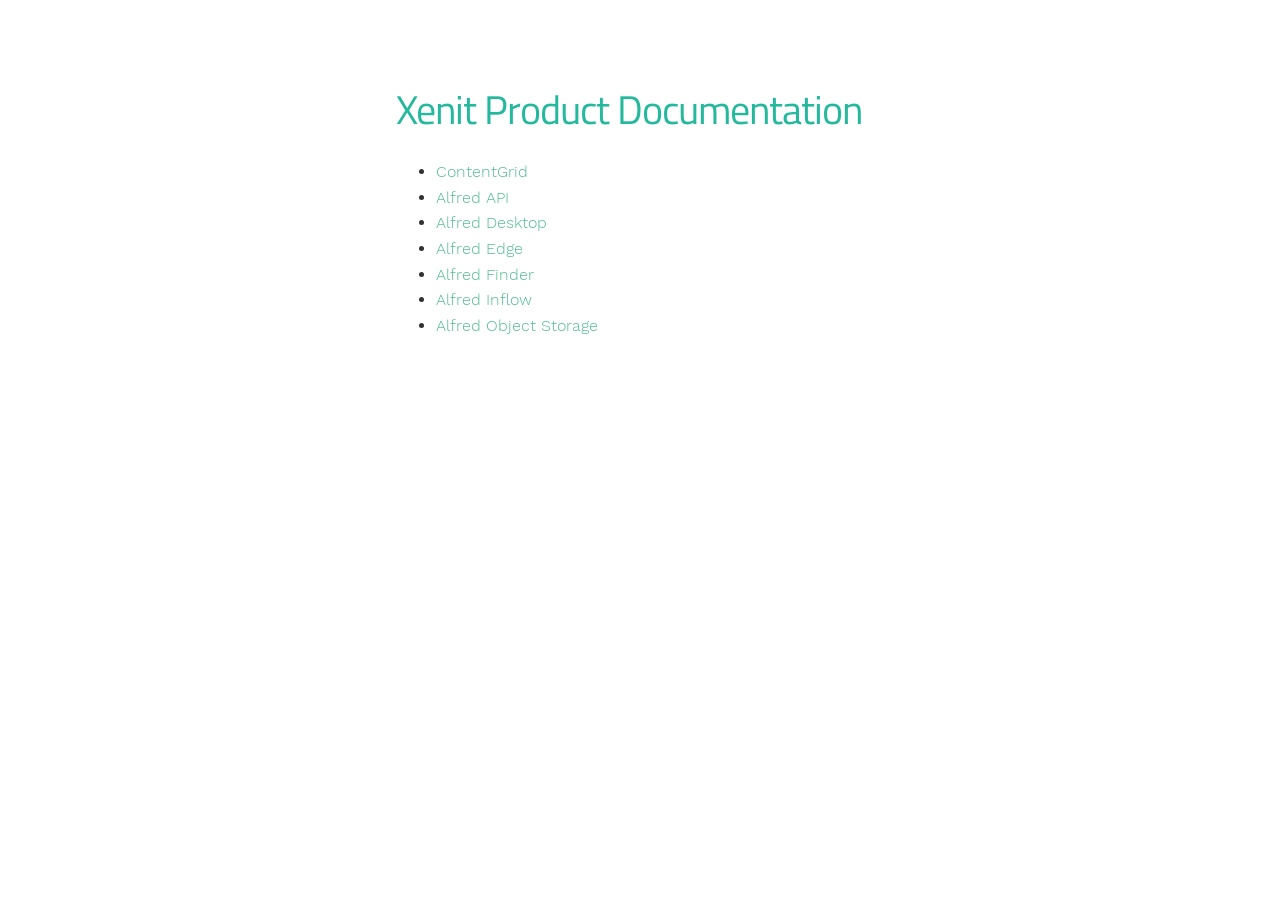
==== commit 637abe55: "Merge ffb3d9e38e4c75c7fa824f466547bb3473372d8b into 21414b6356e3766395a7f8ffd292a0f47c892242" ====
--- a/docs/index-static/index.html
+++ b/docs/index-static/index.html
@@ -8,27 +8,13 @@
 
     <title>Xenit Product Documentation 1.0 :: Xenit Documentation</title>
 
-    <link rel="shortcut icon" href="./index-files/images/alfred-favicon.png" type="image/x-icon"/>
-    <link rel="icon" href="./index-files/images/alfred-favicon.png" type="image/x-icon"/>
+    <link rel="shortcut icon" href="./index-files/images/favicon.png" type="image/x-icon"/>
+    <link rel="icon" href="./index-files/images/favicon.png" type="image/x-icon"/>
 
     <link href="./index-files/css/nucleus.css?1784187171" rel="stylesheet">
-    <link href="./index-files/css/font-awesome.min.css?1784187171" rel="stylesheet">
-    <link href="./index-files/css/hybrid.css?1784187171" rel="stylesheet">
-    <link href="./index-files/css/featherlight.min.css?1784187171" rel="stylesheet">
-    <link href="./index-files/css/perfect-scrollbar.min.css?1784187171" rel="stylesheet">
-    <link href="./index-files/css/auto-complete.css?1784187171" rel="stylesheet">
     <link href="./index-files/css/theme.css?1784187171" rel="stylesheet">
     <link href="./index-files/css/hugo-theme.css?1784187171" rel="stylesheet">
-    <link href="./index-files/css/fonts.css?1784187171" rel="stylesheet">
     <link href="./index-files/css/theme-api.css?1784187171" rel="stylesheet">
-
-    <script src="./index-files/js/jquery-2.x.min.js?1784187171"></script>
-
-    <style type="text/css">
-        :root #header + #content > #left > #rlblock_left {
-            display: none !important;
-        }
-    </style>
 </head>
 
 <body class="" data-url="/">
@@ -38,10 +24,6 @@
         <div class="padding highlightable">
 
             <div id="body-inner">
-                <span id="sidebar-toggle-span">
-                    <a href="#" id="sidebar-toggle" data-sidebar-toggle=""><i class="fa fa-bars"></i> navigation</a>
-                </span>
-
                 <h2 id="xenit-product-documentation">Xenit Product Documentation</h2>
 
                 <ul>
@@ -56,49 +38,7 @@
 
             </div>
         </div>
-
-        <div id="navigation">
-        </div>
-
     </section>
-
-    <div style="left: -1000px; overflow: scroll; position: absolute; top: -1000px; border: none; box-sizing: content-box; height: 200px; margin: 0px; padding: 0px; width: 200px;">
-        <div style="border: none; box-sizing: content-box; height: 200px; margin: 0px; padding: 0px; width: 200px;"></div>
-    </div>
-    <script src="./index-files/js/clipboard.min.js?1784187171"></script>
-    <script src="./index-files/js/perfect-scrollbar.min.js?1784187171"></script>
-    <script src="./index-files/js/perfect-scrollbar.jquery.min.js?1784187171"></script>
-    <script src="./index-files/js/jquery.sticky.js?1784187171"></script>
-    <script src="./index-files/js/featherlight.min.js?1784187171"></script>
-    <script src="./index-files/js/html5shiv-printshiv.min.js?1784187171"></script>
-    <script src="./index-files/js/highlight.pack.js?1784187171"></script>
-    <script>hljs.initHighlightingOnLoad();</script>
-    <script src="./index-files/js/modernizr.custom.71422.js?1784187171"></script>
-    <script src="./index-files/js/learn.js?1784187171"></script>
-    <script src="./index-files/js/hugo-learn.js?1784187171"></script>
-
-    <link href="./index-files/mermaid/mermaid.css?1784187171" type="text/css" rel="stylesheet"/>
-    <script src="./index-files/mermaid/mermaid.js?1784187171"></script>
-    <script>
-        mermaid.initialize({startOnLoad: true});
-    </script>
-
-    <script async src="https://www.googletagmanager.com/gtag/js?id=UA-2894851-1"></script>
-    <script>
-        window.dataLayer = window.dataLayer || [];
-
-        function gtag() {
-            dataLayer.push(arguments);
-        }
-
-        gtag('js', new Date());
-
-        gtag('config', 'UA-2894851-1');
-    </script>
 
 </body>
 </html>
-
-
-
-
--- a/docs/index-static/index-files/css/theme.css
+++ b/docs/index-static/index-files/css/theme.css
@@ -14,6 +14,16 @@
 }
 .button:active, .button-secondary:active {
     margin: 2px 0 -2px 0;
+}
+@font-face {
+    font-family: 'Titillium Web';
+    font-style: normal;
+    font-weight: 400;
+    src: url("../fonts/titillium-web-v6-latin-regular.eot");
+    src: local("Titillium Web Regular"), local("TitilliumWeb-Regular"), url("../fonts/titillium-web-v6-latin-regular.eot?#iefix") format("embedded-opentype"), url("../fonts/titillium-web-v6-latin-regular.woff2") format("woff2"), url("../fonts/titillium-web-v6-latin-regular.woff") format("woff"), url("../fonts/titillium-web-v6-latin-regular.ttf") format("truetype"), url("../fonts/titillium-web-v6-latin-regular.svg#TitilliumWeb") format("svg");
+}
+#xenit-product-documentation {
+    font-family: "Titillium Web", sans-serif;
 }
 @font-face {
     font-family: 'Novacento Sans Wide';
